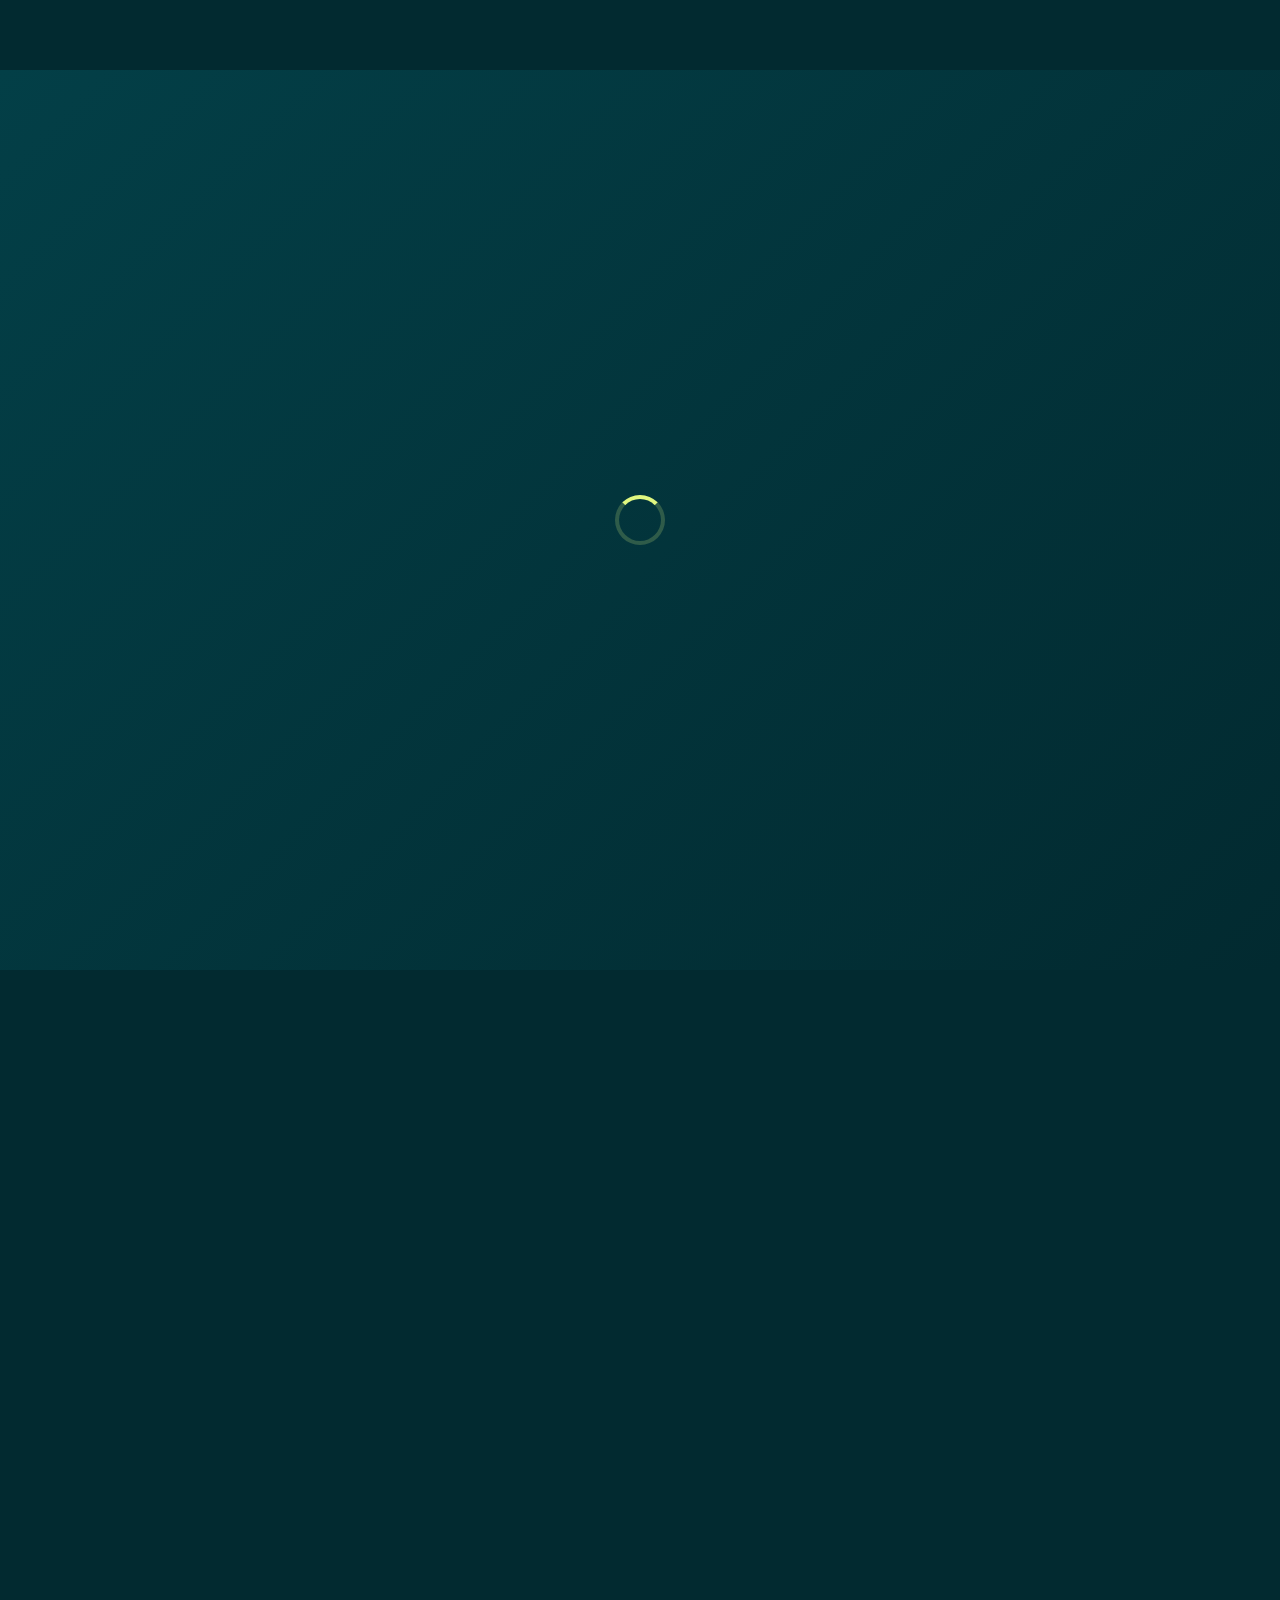
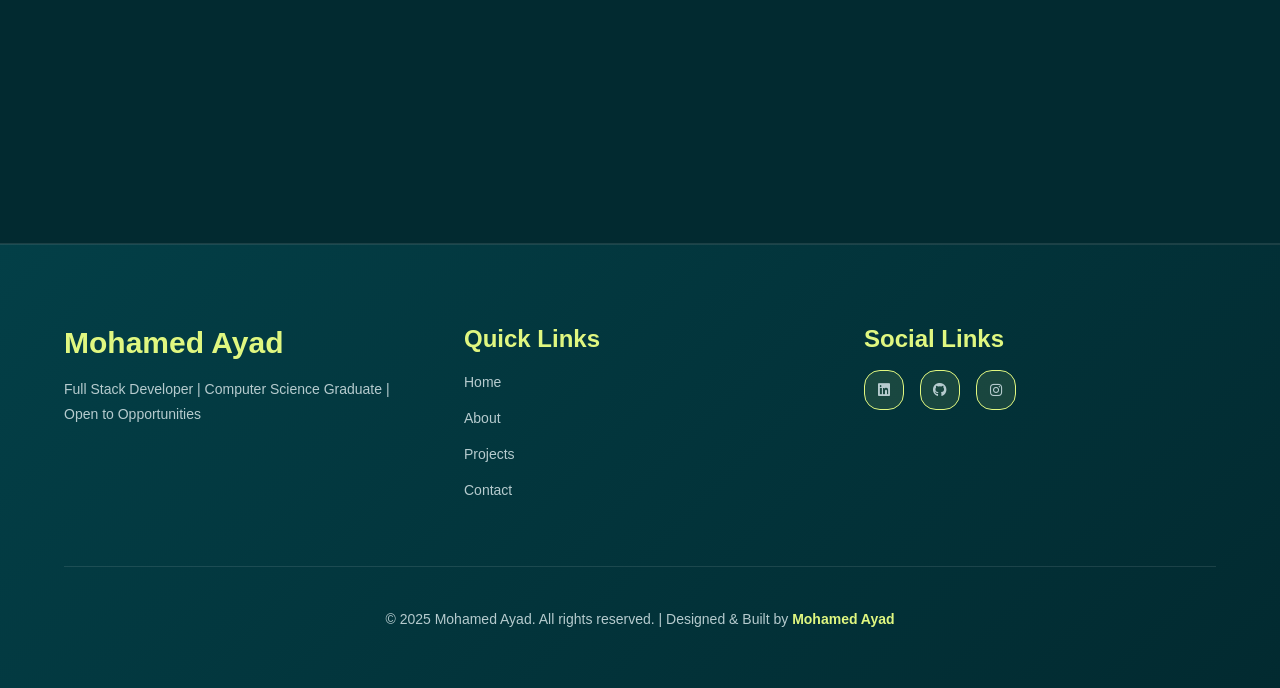
==== index.html @ 396e7dea "Complete Professional Portfolio Upgrade - Full Refactor with Modern Design, Enhanced UX, and Recruit" ====
<!DOCTYPE html>
<html lang="en">
<head>
  <!-- Meta Tags -->
  <meta charset="UTF-8" />
  <meta name="viewport" content="width=device-width, initial-scale=1.0" />
  <meta name="description" content="Mohamed Ayad - Full Stack Developer | ASP.NET Core, React, Flask, Java. Specializing in enterprise software development and modern web technologies. Open to internships and junior developer roles." />
  <meta name="keywords" content="Full Stack Developer, ASP.NET, React, Backend Developer, Software Engineer, Egypt" />
  <meta name="author" content="Mohamed Ayad" />
  <meta name="robots" content="index, follow" />
  <meta name="theme-color" content="#033f47" />

  <!-- Open Graph Meta Tags -->
  <meta property="og:title" content="Mohamed Ayad - Full Stack Developer Portfolio" />
  <meta property="og:description" content="Computer Science graduate specializing in ASP.NET Core, React, and modern web development. Explore my projects and experience." />
  <meta property="og:type" content="website" />
  <meta property="og:url" content="https://mohamedayad-portfolio.com" />
  <meta property="og:image" content="./assets/images/profile.jpg" />

  <!-- Twitter Card -->
  <meta name="twitter:card" content="summary_large_image" />
  <meta name="twitter:title" content="Mohamed Ayad - Full Stack Developer" />
  <meta name="twitter:description" content="Modern full-stack developer specializing in ASP.NET Core and React." />

  <!-- Favicon -->
  <link rel="icon" type="image/x-icon" href="./assets/images/favicon.ico" />
  <link rel="apple-touch-icon" href="./assets/images/apple-touch-icon.png" />

  <!-- Title -->
  <title>Mohamed Ayad - Full Stack Developer | ASP.NET Core | React | Backend</title>

  <!-- Stylesheets -->
  <link rel="stylesheet" href="./css/variables.css" />
  <link rel="stylesheet" href="./css/style.css" />
  <link rel="stylesheet" href="./css/animations.css" />
  <link rel="stylesheet" href="./css/responsive.css" />

  <!-- Icons -->
  <link rel="stylesheet" href="https://cdnjs.cloudflare.com/ajax/libs/font-awesome/6.4.0/css/all.min.css" />
</head>
<body>
  <!-- Loading Animation -->
  <div id="loader" class="loader" aria-hidden="true">
    <div class="loader-spinner"></div>
  </div>

  <!-- Scroll Progress Bar -->
  <div class="scroll-progress" id="scrollProgress" aria-hidden="true"></div>

  <!-- Navigation -->
  <nav class="navbar" role="navigation" aria-label="Main navigation">
    <div class="navbar-container">
      <!-- Logo/Brand -->
      <div class="navbar-brand">
        <a href="#home" class="brand-link" aria-label="Mohamed Ayad - Home">
          <span class="brand-text">MA</span>
        </a>
      </div>

      <!-- Menu Toggle Button -->
      <button class="menu-toggle" id="menuToggle" aria-label="Toggle navigation menu" aria-expanded="false">
        <span></span>
        <span></span>
        <span></span>
      </button>

      <!-- Navigation Links -->
      <ul class="nav-links" id="navLinks" role="menu">
        <li><a href="#home" class="nav-link" data-section="home">Home</a></li>
        <li><a href="#about" class="nav-link" data-section="about">About</a></li>
        <li><a href="#skills" class="nav-link" data-section="skills">Skills</a></li>
        <li><a href="#experience" class="nav-link" data-section="experience">Experience</a></li>
        <li><a href="#projects" class="nav-link" data-section="projects">Projects</a></li>
        <li><a href="#certifications" class="nav-link" data-section="certifications">Certifications</a></li>
        <li><a href="#contact" class="nav-link" data-section="contact">Contact</a></li>
        <li><button class="theme-toggle" id="themeToggle" aria-label="Toggle dark/light mode" title="Toggle Dark Mode"><i class="fas fa-moon"></i></button></li>
      </ul>
    </div>
  </nav>

  <!-- Main Content -->
  <main id="main-content" role="main">
    <!-- Hero Section -->
    <section id="home" class="section hero-section" aria-label="Hero section">
      <div class="container">
        <div class="hero-content">
          <div class="hero-text">
            <div class="hero-greeting" data-aos="fade-up" data-aos-duration="600">
              <p class="subtitle">Welcome to my portfolio</p>
            </div>
            <h1 class="hero-title" data-aos="fade-up" data-aos-delay="100" data-aos-duration="600">
              Hi, I'm <span class="highlight">Mohamed Ayad</span>
            </h1>
            <h2 class="hero-subtitle" data-aos="fade-up" data-aos-delay="200" data-aos-duration="600">
              Full Stack Developer & Backend Specialist
            </h2>
            <p class="hero-description" data-aos="fade-up" data-aos-delay="300" data-aos-duration="600">
              Computer Science graduate from Future University with expertise in ASP.NET Core, React, and modern web technologies. 
              Passionate about building scalable applications and solving complex problems.
            </p>
            <div class="hero-cta" data-aos="fade-up" data-aos-delay="400" data-aos-duration="600">
              <a href="#contact" class="btn btn-primary">Get In Touch</a>
              <a href="./documents/Mohamed_Ayad_Resume.pdf" class="btn btn-secondary" download>
                <i class="fas fa-download"></i> Download CV
              </a>
            </div>
            <div class="hero-stats" data-aos="fade-up" data-aos-delay="500" data-aos-duration="600">
              <div class="stat">
                <span class="stat-number" data-target="5">5+</span>
                <p class="stat-label">Projects Completed</p>
              </div>
              <div class="stat">
                <span class="stat-number" data-target="2">2+</span>
                <p class="stat-label">Internships</p>
              </div>
              <div class="stat">
                <span class="stat-number" data-target="10">10+</span>
                <p class="stat-label">Technologies</p>
              </div>
            </div>
          </div>
          <div class="hero-image" data-aos="fade-left" data-aos-delay="300" data-aos-duration="800">
            <img src="./assets/images/profile.jpg" alt="Mohamed Ayad Profile Photo" class="profile-image" loading="lazy" />
          </div>
        </div>
      </div>
    </section>

    <!-- About Section -->
    <section id="about" class="section about-section" aria-label="About me section">
      <div class="container">
        <h2 class="section-title" data-aos="fade-up">About Me</h2>
        <p class="section-subtitle" data-aos="fade-up" data-aos-delay="100">Get to know me better</p>
        
        <div class="about-grid" data-aos="fade-up" data-aos-delay="200">
          <div class="about-card about-intro">
            <h3>Professional Background</h3>
            <p>
              I'm a Computer Science graduate from Future University in Egypt (Expected 2026) with a strong foundation in 
              software development. Currently advancing my skills in full-stack development with expertise in ASP.NET Core, 
              Flask, and modern frontend frameworks.
            </p>
            <p>
              My journey in software engineering has equipped me with practical experience in building enterprise-level 
              applications, containerized systems, and collaborative development environments. I'm actively seeking internship 
              and junior developer opportunities to contribute to innovative projects.
            </p>
          </div>
          
          <div class="about-card about-highlights">
            <h3>Key Highlights</h3>
            <ul class="highlights-list">
              <li><i class="fas fa-check-circle"></i> CGPA: 3.3/4.0 (Very Good)</li>
              <li><i class="fas fa-check-circle"></i> Full Stack Development Experience</li>
              <li><i class="fas fa-check-circle"></i> Internship at Carine Wear (Full Stack)</li>
              <li><i class="fas fa-check-circle"></i> Machine Learning & Data Processing</li>
              <li><i class="fas fa-check-circle"></i> Cloud & DevOps (Docker, GitHub, Linux)</li>
              <li><i class="fas fa-check-circle"></i> Problem-Solving & Collaboration</li>
            </ul>
          </div>
        </div>
      </div>
    </section>

    <!-- Skills Section -->
    <section id="skills" class="section skills-section" aria-label="Technical skills section">
      <div class="container">
        <h2 class="section-title" data-aos="fade-up">Technical Skills</h2>
        <p class="section-subtitle" data-aos="fade-up" data-aos-delay="100">Technologies I work with</p>
        
        <div class="skills-grid" data-aos="fade-up" data-aos-delay="200">
          <!-- Backend -->
          <div class="skill-category">
            <div class="skill-header">
              <i class="fas fa-server"></i>
              <h3>Backend Development</h3>
            </div>
            <div class="skill-tags">
              <span class="skill-tag">ASP.NET Core</span>
              <span class="skill-tag">Flask</span>
              <span class="skill-tag">REST APIs</span>
              <span class="skill-tag">Python</span>
              <span class="skill-tag">Java</span>
              <span class="skill-tag">C++</span>
            </div>
          </div>

          <!-- Frontend -->
          <div class="skill-category">
            <div class="skill-header">
              <i class="fas fa-laptop-code"></i>
              <h3>Frontend Development</h3>
            </div>
            <div class="skill-tags">
              <span class="skill-tag">React</span>
              <span class="skill-tag">HTML5</span>
              <span class="skill-tag">CSS3</span>
              <span class="skill-tag">JavaScript</span>
              <span class="skill-tag">Bootstrap</span>
              <span class="skill-tag">Responsive Design</span>
            </div>
          </div>

          <!-- Databases & APIs -->
          <div class="skill-category">
            <div class="skill-header">
              <i class="fas fa-database"></i>
              <h3>Databases & APIs</h3>
            </div>
            <div class="skill-tags">
              <span class="skill-tag">SQL Server</span>
              <span class="skill-tag">MySQL</span>
              <span class="skill-tag">MongoDB</span>
              <span class="skill-tag">Entity Framework</span>
              <span class="skill-tag">SQLAlchemy</span>
            </div>
          </div>

          <!-- Tools & DevOps -->
          <div class="skill-category">
            <div class="skill-header">
              <i class="fas fa-tools"></i>
              <h3>Tools & DevOps</h3>
            </div>
            <div class="skill-tags">
              <span class="skill-tag">Git/GitHub</span>
              <span class="skill-tag">Docker</span>
              <span class="skill-tag">Linux</span>
              <span class="skill-tag">Visual Studio</span>
              <span class="skill-tag">VS Code</span>
              <span class="skill-tag">Postman</span>
            </div>
          </div>

          <!-- Languages -->
          <div class="skill-category">
            <div class="skill-header">
              <i class="fas fa-language"></i>
              <h3>Languages</h3>
            </div>
            <div class="skill-tags">
              <span class="skill-tag">Arabic (Native)</span>
              <span class="skill-tag">English (Professional)</span>
              <span class="skill-tag">German (Beginner)</span>
            </div>
          </div>

          <!-- Soft Skills -->
          <div class="skill-category">
            <div class="skill-header">
              <i class="fas fa-handshake"></i>
              <h3>Soft Skills</h3>
            </div>
            <div class="skill-tags">
              <span class="skill-tag">Communication</span>
              <span class="skill-tag">Teamwork</span>
              <span class="skill-tag">Problem-Solving</span>
              <span class="skill-tag">Critical Thinking</span>
              <span class="skill-tag">Project Management</span>
              <span class="skill-tag">Self-Learning</span>
            </div>
          </div>
        </div>
      </div>
    </section>

    <!-- Experience Section -->
    <section id="experience" class="section experience-section" aria-label="Work experience section">
      <div class="container">
        <h2 class="section-title" data-aos="fade-up">Experience</h2>
        <p class="section-subtitle" data-aos="fade-up" data-aos-delay="100">My professional journey</p>
        
        <div class="experience-timeline" data-aos="fade-up" data-aos-delay="200">
          <!-- Full Stack Developer Intern -->
          <div class="experience-item">
            <div class="experience-date">Sep 2025 - Dec 2025</div>
            <div class="experience-content">
              <h3>Full Stack Developer Intern</h3>
              <p class="experience-company">Carine Wear — Egypt</p>
              <ul class="experience-list">
                <li>Developed 3+ web application modules using Flask, HTML, CSS, JavaScript, and Bootstrap with consistent UI/UX</li>
                <li>Containerized the full application using Docker, eliminating environment inconsistencies across the development team</li>
                <li>Integrated backend REST APIs into frontend with efficient data handling and improved user rendering</li>
                <li>Collaborated with team members under deadline pressure, demonstrating strong communication and time management skills</li>
              </ul>
            </div>
          </div>

          <!-- Machine Learning Intern -->
          <div class="experience-item">
            <div class="experience-date">Jul 2025 - Aug 2025</div>
            <div class="experience-content">
              <h3>Machine Learning Intern</h3>
              <p class="experience-company">AMIT Learning — Egypt</p>
              <ul class="experience-list">
                <li>Applied supervised and unsupervised ML algorithms (classification, clustering) using Python and scikit-learn on real datasets</li>
                <li>Performed end-to-end data preprocessing and feature engineering, improving model accuracy through iterative refinement</li>
                <li>Documented findings and presented results to instructors, strengthening technical communication and reporting skills</li>
              </ul>
            </div>
          </div>
        </div>
      </div>
    </section>

    <!-- Projects Section -->
    <section id="projects" class="section projects-section" aria-label="Featured projects section">
      <div class="container">
        <h2 class="section-title" data-aos="fade-up">Featured Projects</h2>
        <p class="section-subtitle" data-aos="fade-up" data-aos-delay="100">Showcasing my best work</p>
        
        <div class="projects-grid" data-aos="fade-up" data-aos-delay="200">
          <!-- Company Management System -->
          <div class="project-card">
            <div class="project-header">
              <i class="fas fa-building"></i>
            </div>
            <h3>Company Management System</h3>
            <p class="project-description">
              Built a full-stack enterprise system managing 100+ employees across multiple departments and projects with role-based access control.
            </p>
            <div class="project-features">
              <span class="feature">Employee Management</span>
              <span class="feature">Project Tracking</span>
              <span class="feature">Role-Based Access</span>
              <span class="feature">Database Design</span>
            </div>
            <div class="project-tech">
              <span class="tech-badge">ASP.NET Core MVC</span>
              <span class="tech-badge">SQL Server</span>
              <span class="tech-badge">Entity Framework</span>
              <span class="tech-badge">Bootstrap</span>
            </div>
            <div class="project-footer">
              <a href="#" class="project-link" title="View source code"><i class="fab fa-github"></i> Code</a>
              <a href="#" class="project-link" title="View live demo"><i class="fas fa-external-link-alt"></i> Demo</a>
            </div>
          </div>

          <!-- OS Algorithms Simulator -->
          <div class="project-card">
            <div class="project-header">
              <i class="fas fa-microchip"></i>
            </div>
            <h3>OS Algorithms Simulator</h3>
            <p class="project-description">
              Simulated complex OS algorithms (scheduling, memory allocation, page replacement, disk management) with real-time visual output.
            </p>
            <div class="project-features">
              <span class="feature">Real-Time Visualization</span>
              <span class="feature">Algorithm Implementation</span>
              <span class="feature">Performance Metrics</span>
              <span class="feature">Interactive UI</span>
            </div>
            <div class="project-tech">
              <span class="tech-badge">C++</span>
              <span class="tech-badge">Java</span>
              <span class="tech-badge">Data Structures</span>
              <span class="tech-badge">Algorithms</span>
            </div>
            <div class="project-footer">
              <a href="#" class="project-link" title="View source code"><i class="fab fa-github"></i> Code</a>
              <a href="#" class="project-link" title="View project details"><i class="fas fa-info-circle"></i> Details</a>
            </div>
          </div>

          <!-- Browser Game -->
          <div class="project-card">
            <div class="project-header">
              <i class="fas fa-gamepad"></i>
            </div>
            <h3>Canvas Browser Game</h3>
            <p class="project-description">
              Developed an interactive browser game with keyboard, mouse, and touch support — zero external frameworks used.
            </p>
            <div class="project-features">
              <span class="feature">HTML5 Canvas</span>
              <span class="feature">Input Handling</span>
              <span class="feature">Physics Engine</span>
              <span class="feature">Touch Support</span>
            </div>
            <div class="project-tech">
              <span class="tech-badge">HTML5</span>
              <span class="tech-badge">CSS3</span>
              <span class="tech-badge">JavaScript</span>
            </div>
            <div class="project-footer">
              <a href="#" class="project-link" title="View source code"><i class="fab fa-github"></i> Code</a>
              <a href="#" class="project-link" title="Play the game"><i class="fas fa-play"></i> Play</a>
            </div>
          </div>

          <!-- Inventory & Queue Simulation -->
          <div class="project-card">
            <div class="project-header">
              <i class="fas fa-boxes"></i>
            </div>
            <h3>Inventory & Queue Simulation</h3>
            <p class="project-description">
              Built an interactive GUI for queue and inventory management, handling 5+ concurrent simulation states with real-time adjustments.
            </p>
            <div class="project-features">
              <span class="feature">Queue Simulation</span>
              <span class="feature">Inventory Tracking</span>
              <span class="feature">Real-Time Updates</span>
              <span class="feature">Parameter Adjustment</span>
            </div>
            <div class="project-tech">
              <span class="tech-badge">Java</span>
              <span class="tech-badge">GUI</span>
              <span class="tech-badge">Data Structures</span>
            </div>
            <div class="project-footer">
              <a href="#" class="project-link" title="View source code"><i class="fab fa-github"></i> Code</a>
              <a href="#" class="project-link" title="View documentation"><i class="fas fa-file"></i> Docs</a>
            </div>
          </div>
        </div>
      </div>
    </section>

    <!-- Certifications Section -->
    <section id="certifications" class="section certifications-section" aria-label="Certifications and training section">
      <div class="container">
        <h2 class="section-title" data-aos="fade-up">Certifications & Training</h2>
        <p class="section-subtitle" data-aos="fade-up" data-aos-delay="100">Professional development</p>
        
        <div class="certifications-grid" data-aos="fade-up" data-aos-delay="200">
          <div class="cert-card">
            <div class="cert-icon"><i class="fas fa-certificate"></i></div>
            <h3>ASP.NET MVC</h3>
            <p class="cert-issuer">Route Academy</p>
            <p class="cert-description">Comprehensive training in ASP.NET MVC architecture and best practices.</p>
          </div>
          
          <div class="cert-card">
            <div class="cert-icon"><i class="fas fa-certificate"></i></div>
            <h3>Machine Learning Internship</h3>
            <p class="cert-issuer">AMIT Learning</p>
            <p class="cert-description">Hands-on training in ML algorithms, data preprocessing, and model evaluation.</p>
          </div>
          
          <div class="cert-card">
            <div class="cert-icon"><i class="fas fa-certificate"></i></div>
            <h3>Full Stack Internship</h3>
            <p class="cert-issuer">Carine Wear</p>
            <p class="cert-description">Professional experience in full-stack web development and Docker containerization.</p>
          </div>
          
          <div class="cert-card">
            <div class="cert-icon"><i class="fas fa-certificate"></i></div>
            <h3>Freelance & Professional Programs</h3>
            <p class="cert-issuer">Udacity & Coursera</p>
            <p class="cert-description">Specialized training in client communication, time management, and professional development.</p>
          </div>
        </div>

        <!-- Activities & Achievements -->
        <div class="activities-section" data-aos="fade-up" data-aos-delay="300">
          <h3 class="section-subtitle">University Activities & Achievements</h3>
          <div class="activities-list">
            <div class="activity-item">
              <i class="fas fa-trophy"></i>
              <div>
                <h4>FCPC 2026 Contestant</h4>
                <p>Participant in the Egypt Collegiate Programming Contest, competing in algorithmic problem-solving.</p>
              </div>
            </div>
            <div class="activity-item">
              <i class="fas fa-award"></i>
              <div>
                <h4>Future Vision Club</h4>
                <p>Active member contributing to innovation competitions and entrepreneurship initiatives at FUE.</p>
              </div>
            </div>
            <div class="activity-item">
              <i class="fas fa-microphone"></i>
              <div>
                <h4>Media Skills Training Audition</h4>
                <p>Selected for media and communication skills development program, strengthening public speaking abilities.</p>
              </div>
            </div>
          </div>
        </div>
      </div>
    </section>

    <!-- Contact Section -->
    <section id="contact" class="section contact-section" aria-label="Contact me section">
      <div class="container">
        <h2 class="section-title" data-aos="fade-up">Get In Touch</h2>
        <p class="section-subtitle" data-aos="fade-up" data-aos-delay="100">Let's discuss your next project</p>
        
        <div class="contact-content" data-aos="fade-up" data-aos-delay="200">
          <!-- Contact Info -->
          <div class="contact-info">
            <div class="info-card">
              <div class="info-icon"><i class="fas fa-envelope"></i></div>
              <h3>Email</h3>
              <a href="mailto:mohamedayad2020@gmail.com">mohamedayad2020@gmail.com</a>
            </div>
            
            <div class="info-card">
              <div class="info-icon"><i class="fas fa-phone"></i></div>
              <h3>Phone</h3>
              <a href="tel:+201225226901">+20 122 5226 901</a>
            </div>
            
            <div class="info-card">
              <div class="info-icon"><i class="fas fa-map-marker-alt"></i></div>
              <h3>Location</h3>
              <p>Egypt | Open to Remote & On-Site</p>
            </div>
            
            <div class="info-card">
              <div class="info-icon"><i class="fas fa-linkedin"></i></div>
              <h3>LinkedIn</h3>
              <a href="https://www.linkedin.com/in/mohamed-ayad-72098a279" target="_blank" rel="noopener noreferrer">Connect with me</a>
            </div>
          </div>

          <!-- Contact Form -->
          <form class="contact-form" id="contactForm" novalidate>
            <div class="form-group">
              <label for="name">Full Name *</label>
              <input type="text" id="name" name="name" required placeholder="Your name" />
              <span class="error-message" id="nameError"></span>
            </div>
            
            <div class="form-group">
              <label for="email">Email Address *</label>
              <input type="email" id="email" name="email" required placeholder="your@email.com" />
              <span class="error-message" id="emailError"></span>
            </div>
            
            <div class="form-group">
              <label for="subject">Subject *</label>
              <input type="text" id="subject" name="subject" required placeholder="What is this about?" />
              <span class="error-message" id="subjectError"></span>
            </div>
            
            <div class="form-group">
              <label for="message">Message *</label>
              <textarea id="message" name="message" rows="5" required placeholder="Tell me more about your project or inquiry..."></textarea>
              <span class="error-message" id="messageError"></span>
            </div>
            
            <button type="submit" class="btn btn-primary">Send Message</button>
            <p class="form-note">* Required fields</p>
          </form>
        </div>
      </div>
    </section>
  </main>

  <!-- Footer -->
  <footer class="footer" role="contentinfo">
    <div class="container">
      <div class="footer-content">
        <div class="footer-section">
          <h3>Mohamed Ayad</h3>
          <p>Full Stack Developer | Computer Science Graduate | Open to Opportunities</p>
        </div>
        
        <div class="footer-section">
          <h4>Quick Links</h4>
          <ul>
            <li><a href="#home">Home</a></li>
            <li><a href="#about">About</a></li>
            <li><a href="#projects">Projects</a></li>
            <li><a href="#contact">Contact</a></li>
          </ul>
        </div>
        
        <div class="footer-section">
          <h4>Social Links</h4>
          <div class="social-links">
            <a href="https://www.linkedin.com/in/mohamed-ayad-72098a279" target="_blank" rel="noopener noreferrer" aria-label="LinkedIn">
              <i class="fab fa-linkedin"></i>
            </a>
            <a href="https://github.com/mohamedmahmoud55" target="_blank" rel="noopener noreferrer" aria-label="GitHub">
              <i class="fab fa-github"></i>
            </a>
            <a href="https://www.instagram.com/mohamed_m_ayad14" target="_blank" rel="noopener noreferrer" aria-label="Instagram">
              <i class="fab fa-instagram"></i>
            </a>
          </div>
        </div>
      </div>
      
      <div class="footer-bottom">
        <p>&copy; 2025 Mohamed Ayad. All rights reserved. | Designed & Built by <span class="highlight">Mohamed Ayad</span></p>
      </div>
    </div>
  </footer>

  <!-- Scripts -->
  <script src="https://cdnjs.cloudflare.com/ajax/libs/aos/2.3.4/aos.js"></script>
  <script src="./js/main.js"></script>
  <script src="./js/animations.js"></script>
  <script src="./js/form-handler.js"></script>
</body>
</html>
---- css/variables.css ----
/* ============================================
   CSS Variables - Theme Configuration
   ============================================ */

:root {
  /* === COLOR PALETTE === */
  /* Primary Colors */
  --color-primary: #033f47;
  --color-primary-dark: #022a30;
  --color-primary-light: #0a5a66;
  
  /* Brand Color */
  --color-brand: #e0f780;
  --color-brand-hover: #deff58;
  --color-brand-dark: #c7d956;
  
  /* Neutral Colors */
  --color-text-primary: #eef3db;
  --color-text-secondary: #b6cbce;
  --color-text-muted: #7a8b8e;
  --color-bg-light: #0f4a52;
  --color-bg-lighter: #1a5d66;
  
  /* Status Colors */
  --color-success: #10b981;
  --color-warning: #f59e0b;
  --color-danger: #ef4444;
  --color-info: #3b82f6;
  
  /* Backgrounds */
  --color-bg: #022a30;
  --color-bg-card: #033f47;
  --color-bg-hover: #0a5a66;
  --color-border: rgba(255, 255, 255, 0.1);
  
  /* === TYPOGRAPHY === */
  --font-primary: 'Bai Jamjuree', 'Segoe UI', sans-serif;
  --font-code: 'Courier New', monospace;
  
  /* Font Sizes */
  --fs-xs: 0.75rem;
  --fs-sm: 0.875rem;
  --fs-base: 1rem;
  --fs-lg: 1.125rem;
  --fs-xl: 1.25rem;
  --fs-2xl: 1.5rem;
  --fs-3xl: 1.875rem;
  --fs-4xl: 2.25rem;
  --fs-5xl: 3rem;
  --fs-6xl: 3.75rem;
  
  /* Font Weights */
  --fw-regular: 400;
  --fw-medium: 500;
  --fw-semibold: 600;
  --fw-bold: 700;
  
  /* Line Heights */
  --lh-tight: 1.2;
  --lh-normal: 1.5;
  --lh-relaxed: 1.75;
  --lh-loose: 2;
  
  /* === SPACING === */
  --spacing-2xs: 0.25rem;
  --spacing-xs: 0.5rem;
  --spacing-sm: 0.75rem;
  --spacing-base: 1rem;
  --spacing-lg: 1.5rem;
  --spacing-xl: 2rem;
  --spacing-2xl: 2.5rem;
  --spacing-3xl: 3rem;
  --spacing-4xl: 4rem;
  --spacing-5xl: 5rem;
  --spacing-6xl: 6rem;
  
  /* === BORDER RADIUS === */
  --radius-sm: 0.25rem;
  --radius-base: 0.5rem;
  --radius-md: 0.75rem;
  --radius-lg: 1rem;
  --radius-xl: 1.5rem;
  --radius-2xl: 2rem;
  --radius-full: 9999px;
  
  /* === SHADOWS === */
  --shadow-sm: 0 1px 2px rgba(0, 0, 0, 0.05);
  --shadow-base: 0 1px 3px rgba(0, 0, 0, 0.1), 0 1px 2px rgba(0, 0, 0, 0.06);
  --shadow-md: 0 4px 6px rgba(0, 0, 0, 0.1), 0 2px 4px rgba(0, 0, 0, 0.06);
  --shadow-lg: 0 10px 15px rgba(0, 0, 0, 0.1), 0 4px 6px rgba(0, 0, 0, 0.05);
  --shadow-xl: 0 20px 25px rgba(0, 0, 0, 0.1), 0 10px 10px rgba(0, 0, 0, 0.04);
  --shadow-2xl: 0 25px 50px rgba(0, 0, 0, 0.25);
  
  /* === TRANSITIONS === */
  --transition-fast: 150ms ease-in-out;
  --transition-normal: 300ms ease-in-out;
  --transition-slow: 500ms ease-in-out;
  
  /* === Z-INDEX === */
  --z-dropdown: 1000;
  --z-sticky: 1020;
  --z-fixed: 1030;
  --z-modal-backdrop: 1040;
  --z-modal: 1050;
  --z-popover: 1060;
  --z-tooltip: 1070;
  
  /* === CONTAINER === */
  --container-max-width: 1200px;
  --container-padding: 1.5rem;
  --sidebar-width: 60px;
  
  /* === GRADIENT === */
  --gradient-primary: linear-gradient(135deg, #033f47 0%, #022a30 100%);
  --gradient-brand: linear-gradient(135deg, #e0f780 0%, #deff58 100%);
}

/* === DARK THEME (Default) === */
body {
  color-scheme: dark;
}

/* === LIGHT THEME === */
body[data-theme="light"] {
  --color-primary: #f8f9fa;
  --color-primary-dark: #ffffff;
  --color-primary-light: #e9ecef;
  
  --color-text-primary: #1a1a1a;
  --color-text-secondary: #4a4a4a;
  --color-text-muted: #999999;
  --color-bg: #ffffff;
  --color-bg-card: #f8f9fa;
  --color-bg-light: #e9ecef;
  --color-bg-lighter: #dee2e6;
  --color-border: rgba(0, 0, 0, 0.1);
  
  color-scheme: light;
}
---- css/style.css ----
/* ============================================
   Main Stylesheet
   ============================================ */

* {
  margin: 0;
  padding: 0;
  box-sizing: border-box;
}

html {
  scroll-behavior: smooth;
}

body {
  font-family: var(--font-primary);
  background-color: var(--color-bg);
  color: var(--color-text-primary);
  font-size: var(--fs-base);
  line-height: var(--lh-normal);
  overflow-x: hidden;
}

/* === TYPOGRAPHY === */

h1, h2, h3, h4, h5, h6 {
  font-weight: var(--fw-bold);
  line-height: var(--lh-tight);
  margin-bottom: var(--spacing-base);
}

h1 { font-size: var(--fs-5xl); }
h2 { font-size: var(--fs-4xl); }
h3 { font-size: var(--fs-3xl); }
h4 { font-size: var(--fs-2xl); }
h5 { font-size: var(--fs-xl); }
h6 { font-size: var(--fs-lg); }

p {
  margin-bottom: var(--spacing-base);
  color: var(--color-text-secondary);
  line-height: var(--lh-relaxed);
}

a {
  color: var(--color-brand);
  text-decoration: none;
  transition: color var(--transition-fast);
}

a:hover {
  color: var(--color-brand-hover);
}

ul, ol {
  margin-left: var(--spacing-lg);
  margin-bottom: var(--spacing-base);
}

li {
  margin-bottom: var(--spacing-sm);
}

img {
  max-width: 100%;
  height: auto;
  display: block;
}

code {
  font-family: var(--font-code);
  background-color: var(--color-bg-light);
  padding: var(--spacing-xs) var(--spacing-sm);
  border-radius: var(--radius-base);
  font-size: var(--fs-sm);
}

/* === UTILITY CLASSES === */

.highlight {
  color: var(--color-brand);
  font-weight: var(--fw-bold);
}

.container {
  max-width: var(--container-max-width);
  margin: 0 auto;
  padding: 0 var(--container-padding);
}

/* === LOADING ANIMATION === */

.loader {
  position: fixed;
  top: 0;
  left: 0;
  width: 100%;
  height: 100%;
  background: linear-gradient(135deg, var(--color-primary) 0%, var(--color-primary-dark) 100%);
  display: flex;
  align-items: center;
  justify-content: center;
  z-index: 9999;
  opacity: 1;
  visibility: visible;
  transition: opacity 0.5s ease, visibility 0.5s ease;
}

.loader.hidden {
  opacity: 0;
  visibility: hidden;
}

.loader-spinner {
  width: 50px;
  height: 50px;
  border: 4px solid rgba(224, 247, 128, 0.2);
  border-top-color: var(--color-brand);
  border-radius: 50%;
  animation: spin 1s linear infinite;
}

@keyframes spin {
  to { transform: rotate(360deg); }
}

/* === SCROLL PROGRESS BAR === */

.scroll-progress {
  position: fixed;
  top: 0;
  left: 0;
  height: 3px;
  background: linear-gradient(90deg, var(--color-brand), var(--color-brand-hover));
  width: 0%;
  z-index: 999;
  transition: width 0.1s ease;
}

/* === NAVBAR === */

.navbar {
  position: fixed;
  top: 0;
  left: 0;
  right: 0;
  background-color: rgba(2, 42, 48, 0.95);
  backdrop-filter: blur(10px);
  padding: var(--spacing-base) 0;
  z-index: 500;
  border-bottom: 1px solid var(--color-border);
}

.navbar-container {
  max-width: var(--container-max-width);
  margin: 0 auto;
  padding: 0 var(--container-padding);
  display: flex;
  justify-content: space-between;
  align-items: center;
}

.navbar-brand {
  flex-shrink: 0;
}

.brand-link {
  display: flex;
  align-items: center;
  justify-content: center;
  width: 45px;
  height: 45px;
  background: linear-gradient(135deg, var(--color-brand), var(--color-brand-hover));
  color: var(--color-primary);
  border-radius: var(--radius-lg);
  font-weight: var(--fw-bold);
  font-size: var(--fs-lg);
  transition: transform var(--transition-fast), box-shadow var(--transition-fast);
}

.brand-link:hover {
  transform: translateY(-2px);
  box-shadow: 0 10px 20px rgba(224, 247, 128, 0.3);
}

.nav-links {
  display: flex;
  list-style: none;
  gap: var(--spacing-lg);
  align-items: center;
}

.nav-link {
  font-weight: var(--fw-semibold);
  font-size: var(--fs-sm);
  text-transform: capitalize;
  color: var(--color-text-primary);
  padding: var(--spacing-sm) 0;
  border-bottom: 2px solid transparent;
  transition: border-color var(--transition-normal), color var(--transition-normal);
}

.nav-link:hover,
.nav-link.active {
  color: var(--color-brand);
  border-bottom-color: var(--color-brand);
}

.menu-toggle {
  display: none;
  flex-direction: column;
  background: none;
  border: none;
  cursor: pointer;
  gap: 5px;
  z-index: 501;
}

.menu-toggle span {
  width: 25px;
  height: 2px;
  background-color: var(--color-brand);
  border-radius: var(--radius-sm);
  transition: all var(--transition-normal);
}

.theme-toggle {
  background: none;
  border: none;
  cursor: pointer;
  color: var(--color-brand);
  font-size: var(--fs-lg);
  transition: transform var(--transition-normal), color var(--transition-normal);
  padding: var(--spacing-xs);
}

.theme-toggle:hover {
  transform: rotate(20deg);
  color: var(--color-brand-hover);
}

/* === MAIN CONTENT === */

main {
  margin-top: 70px;
}

.section {
  padding: var(--spacing-6xl) var(--spacing-base);
  border-bottom: 1px solid var(--color-border);
}

.section-title {
  font-size: var(--fs-4xl);
  margin-bottom: var(--spacing-lg);
  text-align: center;
}

.section-subtitle {
  font-size: var(--fs-lg);
  color: var(--color-text-secondary);
  text-align: center;
  margin-bottom: var(--spacing-3xl);
}

/* === HERO SECTION === */

.hero-section {
  min-height: calc(100vh - 70px);
  display: flex;
  align-items: center;
  padding-top: var(--spacing-3xl);
}

.hero-content {
  display: grid;
  grid-template-columns: 1fr 1fr;
  gap: var(--spacing-5xl);
  align-items: center;
}

.hero-text h1 {
  font-size: var(--fs-6xl);
  margin-bottom: var(--spacing-base);
  line-height: var(--lh-tight);
}

.hero-subtitle {
  font-size: var(--fs-2xl);
  color: var(--color-brand);
  margin-bottom: var(--spacing-xl);
  font-weight: var(--fw-semibold);
}

.hero-description {
  font-size: var(--fs-lg);
  margin-bottom: var(--spacing-2xl);
  color: var(--color-text-secondary);
  line-height: var(--lh-relaxed);
}

.hero-cta {
  display: flex;
  gap: var(--spacing-lg);
  margin-bottom: var(--spacing-3xl);
}

.hero-stats {
  display: flex;
  gap: var(--spacing-4xl);
  padding-top: var(--spacing-2xl);
  border-top: 1px solid var(--color-border);
}

.stat {
  text-align: center;
}

.stat-number {
  display: block;
  font-size: var(--fs-4xl);
  font-weight: var(--fw-bold);
  color: var(--color-brand);
  margin-bottom: var(--spacing-xs);
}

.stat-label {
  font-size: var(--fs-sm);
  color: var(--color-text-muted);
}

.profile-image {
  border-radius: var(--radius-2xl);
  border: 3px solid var(--color-brand);
  box-shadow: 0 20px 60px rgba(224, 247, 128, 0.2);
  animation: float 3s ease-in-out infinite;
}

@keyframes float {
  0%, 100% { transform: translateY(0px); }
  50% { transform: translateY(-20px); }
}

/* === BUTTONS === */

.btn {
  display: inline-flex;
  align-items: center;
  gap: var(--spacing-sm);
  padding: var(--spacing-base) var(--spacing-2xl);
  border: 2px solid transparent;
  border-radius: var(--radius-lg);
  font-weight: var(--fw-semibold);
  cursor: pointer;
  transition: all var(--transition-normal);
  font-size: var(--fs-base);
  text-decoration: none;
}

.btn-primary {
  background: linear-gradient(135deg, var(--color-brand), var(--color-brand-hover));
  color: var(--color-primary);
}

.btn-primary:hover {
  transform: translateY(-2px);
  box-shadow: 0 10px 25px rgba(224, 247, 128, 0.4);
}

.btn-secondary {
  border-color: var(--color-brand);
  color: var(--color-brand);
  background-color: transparent;
}

.btn-secondary:hover {
  background-color: rgba(224, 247, 128, 0.1);
}

/* === ABOUT SECTION === */

.about-grid {
  display: grid;
  grid-template-columns: 1fr 1fr;
  gap: var(--spacing-4xl);
  margin-bottom: var(--spacing-4xl);
}

.about-card {
  background-color: var(--color-bg-card);
  padding: var(--spacing-3xl);
  border-radius: var(--radius-xl);
  border: 1px solid var(--color-border);
  transition: all var(--transition-normal);
}

.about-card:hover {
  border-color: var(--color-brand);
  box-shadow: 0 20px 40px rgba(224, 247, 128, 0.1);
}

.about-card h3 {
  font-size: var(--fs-2xl);
  margin-bottom: var(--spacing-xl);
  color: var(--color-brand);
}

.highlights-list {
  list-style: none;
  margin-left: 0;
}

.highlights-list li {
  display: flex;
  align-items: center;
  gap: var(--spacing-lg);
  margin-bottom: var(--spacing-lg);
  color: var(--color-text-secondary);
}

.highlights-list i {
  color: var(--color-brand);
  font-size: var(--fs-lg);
}

/* === SKILLS SECTION === */

.skills-grid {
  display: grid;
  grid-template-columns: repeat(auto-fit, minmax(300px, 1fr));
  gap: var(--spacing-3xl);
  margin-bottom: var(--spacing-3xl);
}

.skill-category {
  background-color: var(--color-bg-card);
  padding: var(--spacing-2xl);
  border-radius: var(--radius-lg);
  border: 1px solid var(--color-border);
  transition: all var(--transition-normal);
}

.skill-category:hover {
  border-color: var(--color-brand);
  transform: translateY(-5px);
}

.skill-header {
  display: flex;
  align-items: center;
  gap: var(--spacing-base);
  margin-bottom: var(--spacing-xl);
}

.skill-header i {
  color: var(--color-brand);
  font-size: var(--fs-2xl);
}

.skill-header h3 {
  margin-bottom: 0;
}

.skill-tags {
  display: flex;
  flex-wrap: wrap;
  gap: var(--spacing-base);
}

.skill-tag {
  display: inline-block;
  background-color: rgba(224, 247, 128, 0.1);
  color: var(--color-brand);
  padding: var(--spacing-sm) var(--spacing-base);
  border-radius: var(--radius-full);
  font-size: var(--fs-sm);
  font-weight: var(--fw-semibold);
  border: 1px solid var(--color-brand);
  transition: all var(--transition-normal);
}

.skill-tag:hover {
  background-color: rgba(224, 247, 128, 0.2);
  transform: scale(1.05);
}

/* === EXPERIENCE SECTION === */

.experience-timeline {
  position: relative;
  padding: var(--spacing-3xl) 0;
}

.experience-timeline::before {
  content: '';
  position: absolute;
  left: 0;
  top: 0;
  bottom: 0;
  width: 2px;
  background: linear-gradient(to bottom, var(--color-brand), transparent);
}

.experience-item {
  display: grid;
  grid-template-columns: 150px 1fr;
  gap: var(--spacing-2xl);
  margin-bottom: var(--spacing-4xl);
  padding-left: var(--spacing-2xl);
  position: relative;
}

.experience-item::before {
  content: '';
  position: absolute;
  left: -8px;
  top: 0;
  width: 16px;
  height: 16px;
  background-color: var(--color-brand);
  border-radius: 50%;
  border: 3px solid var(--color-primary-dark);
}

.experience-date {
  font-weight: var(--fw-semibold);
  color: var(--color-brand);
  font-size: var(--fs-sm);
}

.experience-content h3 {
  font-size: var(--fs-2xl);
  margin-bottom: var(--spacing-sm);
}

.experience-company {
  color: var(--color-text-muted);
  font-size: var(--fs-sm);
  margin-bottom: var(--spacing-lg);
}

.experience-list {
  list-style: none;
  margin-left: 0;
}

.experience-list li {
  margin-bottom: var(--spacing-base);
  color: var(--color-text-secondary);
  padding-left: var(--spacing-lg);
  position: relative;
}

.experience-list li::before {
  content: '▸';
  position: absolute;
  left: 0;
  color: var(--color-brand);
}

/* === PROJECTS SECTION === */

.projects-grid {
  display: grid;
  grid-template-columns: repeat(auto-fit, minmax(280px, 1fr));
  gap: var(--spacing-3xl);
}

.project-card {
  background-color: var(--color-bg-card);
  border: 1px solid var(--color-border);
  border-radius: var(--radius-lg);
  overflow: hidden;
  padding: var(--spacing-2xl);
  transition: all var(--transition-normal);
  display: flex;
  flex-direction: column;
}

.project-card:hover {
  border-color: var(--color-brand);
  transform: translateY(-10px);
  box-shadow: 0 20px 40px rgba(224, 247, 128, 0.15);
}

.project-header {
  height: 60px;
  width: 60px;
  background: linear-gradient(135deg, var(--color-brand), var(--color-brand-hover));
  border-radius: var(--radius-lg);
  display: flex;
  align-items: center;
  justify-content: center;
  margin-bottom: var(--spacing-lg);
  color: var(--color-primary);
  font-size: var(--fs-2xl);
}

.project-card h3 {
  font-size: var(--fs-xl);
  margin-bottom: var(--spacing-base);
}

.project-description {
  color: var(--color-text-secondary);
  margin-bottom: var(--spacing-lg);
  flex-grow: 1;
}

.project-features {
  display: flex;
  flex-wrap: wrap;
  gap: var(--spacing-sm);
  margin-bottom: var(--spacing-lg);
}

.feature {
  font-size: var(--fs-xs);
  background-color: rgba(224, 247, 128, 0.1);
  color: var(--color-brand);
  padding: var(--spacing-xs) var(--spacing-base);
  border-radius: var(--radius-full);
}

.project-tech {
  display: flex;
  flex-wrap: wrap;
  gap: var(--spacing-sm);
  margin-bottom: var(--spacing-lg);
  padding-bottom: var(--spacing-lg);
  border-bottom: 1px solid var(--color-border);
}

.tech-badge {
  font-size: var(--fs-xs);
  background-color: rgba(224, 247, 128, 0.05);
  color: var(--color-text-muted);
  padding: var(--spacing-xs) var(--spacing-base);
  border-radius: var(--radius-base);
  border: 1px solid rgba(224, 247, 128, 0.2);
}

.project-footer {
  display: flex;
  gap: var(--spacing-lg);
}

.project-link {
  flex: 1;
  display: flex;
  align-items: center;
  justify-content: center;
  gap: var(--spacing-sm);
  padding: var(--spacing-base);
  background-color: rgba(224, 247, 128, 0.1);
  border: 1px solid var(--color-brand);
  border-radius: var(--radius-base);
  color: var(--color-brand);
  font-weight: var(--fw-semibold);
  font-size: var(--fs-sm);
  transition: all var(--transition-normal);
}

.project-link:hover {
  background-color: rgba(224, 247, 128, 0.2);
}

/* === CERTIFICATIONS SECTION === */

.certifications-grid {
  display: grid;
  grid-template-columns: repeat(auto-fit, minmax(250px, 1fr));
  gap: var(--spacing-2xl);
  margin-bottom: var(--spacing-5xl);
}

.cert-card {
  background-color: var(--color-bg-card);
  padding: var(--spacing-2xl);
  border-radius: var(--radius-lg);
  border: 1px solid var(--color-border);
  text-align: center;
  transition: all var(--transition-normal);
}

.cert-card:hover {
  border-color: var(--color-brand);
  transform: translateY(-5px);
}

.cert-icon {
  font-size: var(--fs-4xl);
  color: var(--color-brand);
  margin-bottom: var(--spacing-lg);
}

.cert-card h3 {
  font-size: var(--fs-lg);
  margin-bottom: var(--spacing-sm);
}

.cert-issuer {
  color: var(--color-brand);
  font-weight: var(--fw-semibold);
  font-size: var(--fs-sm);
  margin-bottom: var(--spacing-base);
}

.cert-description {
  color: var(--color-text-secondary);
  font-size: var(--fs-sm);
}

.activities-section h3 {
  text-align: center;
  margin-bottom: var(--spacing-3xl);
  font-size: var(--fs-2xl);
}

.activities-list {
  display: grid;
  gap: var(--spacing-2xl);
}

.activity-item {
  display: flex;
  gap: var(--spacing-2xl);
  padding: var(--spacing-2xl);
  background-color: var(--color-bg-card);
  border-radius: var(--radius-lg);
  border: 1px solid var(--color-border);
  transition: all var(--transition-normal);
}

.activity-item:hover {
  border-color: var(--color-brand);
}

.activity-item i {
  font-size: var(--fs-2xl);
  color: var(--color-brand);
  min-width: 40px;
  text-align: center;
}

.activity-item h4 {
  margin-bottom: var(--spacing-sm);
}

.activity-item p {
  color: var(--color-text-secondary);
  font-size: var(--fs-sm);
}

/* === CONTACT SECTION === */

.contact-content {
  display: grid;
  grid-template-columns: 1fr 1fr;
  gap: var(--spacing-4xl);
}

.contact-info {
  display: flex;
  flex-direction: column;
  gap: var(--spacing-2xl);
}

.info-card {
  display: flex;
  gap: var(--spacing-lg);
  padding: var(--spacing-xl);
  background-color: var(--color-bg-card);
  border-radius: var(--radius-lg);
  border: 1px solid var(--color-border);
  transition: all var(--transition-normal);
}

.info-card:hover {
  border-color: var(--color-brand);
  transform: translateX(5px);
}

.info-icon {
  font-size: var(--fs-2xl);
  color: var(--color-brand);
  min-width: 50px;
  display: flex;
  align-items: center;
}

.info-card h3 {
  margin-bottom: var(--spacing-sm);
  font-size: var(--fs-lg);
}

.info-card a,
.info-card p {
  color: var(--color-text-secondary);
  font-size: var(--fs-sm);
  margin-bottom: 0;
}

/* === CONTACT FORM === */

.contact-form {
  display: flex;
  flex-direction: column;
  gap: var(--spacing-lg);
}

.form-group {
  display: flex;
  flex-direction: column;
}

.form-group label {
  margin-bottom: var(--spacing-sm);
  font-weight: var(--fw-semibold);
  color: var(--color-text-primary);
}

.form-group input,
.form-group textarea {
  padding: var(--spacing-base) var(--spacing-lg);
  border: 2px solid var(--color-border);
  border-radius: var(--radius-lg);
  background-color: var(--color-bg-card);
  color: var(--color-text-primary);
  font-family: var(--font-primary);
  font-size: var(--fs-base);
  transition: all var(--transition-normal);
}

.form-group input::placeholder,
.form-group textarea::placeholder {
  color: var(--color-text-muted);
}

.form-group input:focus,
.form-group textarea:focus {
  outline: none;
  border-color: var(--color-brand);
  box-shadow: 0 0 0 3px rgba(224, 247, 128, 0.1);
}

.error-message {
  color: var(--color-danger);
  font-size: var(--fs-sm);
  margin-top: var(--spacing-xs);
  display: none;
}

.error-message.show {
  display: block;
}

.form-group input.error,
.form-group textarea.error {
  border-color: var(--color-danger);
}

.form-note {
  font-size: var(--fs-xs);
  color: var(--color-text-muted);
  margin-top: var(--spacing-base);
}

/* === FOOTER === */

.footer {
  background: linear-gradient(135deg, var(--color-primary) 0%, var(--color-primary-dark) 100%);
  padding: var(--spacing-5xl) 0 var(--spacing-2xl);
  border-top: 1px solid var(--color-border);
}

.footer-content {
  display: grid;
  grid-template-columns: repeat(auto-fit, minmax(250px, 1fr));
  gap: var(--spacing-3xl);
  margin-bottom: var(--spacing-3xl);
}

.footer-section h3,
.footer-section h4 {
  color: var(--color-brand);
  margin-bottom: var(--spacing-base);
}

.footer-section p {
  color: var(--color-text-secondary);
  font-size: var(--fs-sm);
}

.footer-section ul {
  list-style: none;
  margin-left: 0;
}

.footer-section ul li {
  margin-bottom: var(--spacing-sm);
}

.footer-section a {
  color: var(--color-text-secondary);
  font-size: var(--fs-sm);
}

.social-links {
  display: flex;
  gap: var(--spacing-base);
  flex-wrap: wrap;
}

.social-links a {
  width: 40px;
  height: 40px;
  display: flex;
  align-items: center;
  justify-content: center;
  background-color: rgba(224, 247, 128, 0.1);
  border-radius: var(--radius-lg);
  transition: all var(--transition-normal);
  border: 1px solid var(--color-brand);
}

.social-links a:hover {
  background-color: var(--color-brand);
  color: var(--color-primary);
}

.footer-bottom {
  text-align: center;
  padding-top: var(--spacing-2xl);
  border-top: 1px solid var(--color-border);
  color: var(--color-text-secondary);
  font-size: var(--fs-sm);
}

/* === UTILITIES === */

.subtitle {
  color: var(--color-brand);
  font-weight: var(--fw-semibold);
  font-size: var(--fs-sm);
  text-transform: uppercase;
  letter-spacing: 2px;
  margin-bottom: var(--spacing-base);
}

.hero-greeting {
  display: flex;
  align-items: center;
  gap: var(--spacing-lg);
}

.hero-greeting::before {
  content: '';
  width: 50px;
  height: 2px;
  background: linear-gradient(to right, var(--color-brand), transparent);
}
---- css/animations.css ----
/* ============================================
   Advanced Animations & Transitions
   ============================================ */

/* === AOS (Animate On Scroll) Customization === */

[data-aos] {
  opacity: 0;
  transition-property: opacity, transform;
  transition-duration: 0.6s;
  transition-timing-function: ease-in-out;
}

[data-aos].aos-animate {
  opacity: 1;
}

/* === Fade Animations === */

[data-aos="fade-up"] {
  transform: translateY(30px);
}

[data-aos="fade-up"].aos-animate {
  transform: translateY(0);
}

[data-aos="fade-down"] {
  transform: translateY(-30px);
}

[data-aos="fade-down"].aos-animate {
  transform: translateY(0);
}

[data-aos="fade-left"] {
  transform: translateX(-30px);
}

[data-aos="fade-left"].aos-animate {
  transform: translateX(0);
}

[data-aos="fade-right"] {
  transform: translateX(30px);
}

[data-aos="fade-right"].aos-animate {
  transform: translateX(0);
}

/* === Zoom Animations === */

[data-aos="zoom-in"] {
  transform: scale(0.9);
}

[data-aos="zoom-in"].aos-animate {
  transform: scale(1);
}

/* === Pulse Animation === */

@keyframes pulse {
  0%, 100% { opacity: 1; }
  50% { opacity: 0.5; }
}

.pulse {
  animation: pulse 2s cubic-bezier(0.4, 0, 0.6, 1) infinite;
}

/* === Bounce Animation === */

@keyframes bounce {
  0%, 100% { transform: translateY(0); }
  50% { transform: translateY(-10px); }
}

.bounce {
  animation: bounce 1s infinite;
}

/* === Glow Effect === */

@keyframes glow {
  0%, 100% { box-shadow: 0 0 20px rgba(224, 247, 128, 0.5); }
  50% { box-shadow: 0 0 40px rgba(224, 247, 128, 0.8); }
}

.glow {
  animation: glow 2s ease-in-out infinite;
}

/* === Slide In Animation === */

@keyframes slideInLeft {
  from {
    transform: translateX(-100%);
    opacity: 0;
  }
  to {
    transform: translateX(0);
    opacity: 1;
  }
}

@keyframes slideInRight {
  from {
    transform: translateX(100%);
    opacity: 0;
  }
  to {
    transform: translateX(0);
    opacity: 1;
  }
}

/* === Counter Animation === */

@keyframes countUp {
  from { opacity: 0; }
  to { opacity: 1; }
}

.stat-number {
  animation: countUp 0.5s ease-out;
}

/* === Reveal Animation === */

@keyframes reveal {
  from {
    clip-path: inset(0 100% 0 0);
  }
  to {
    clip-path: inset(0 0 0 0);
  }
}

.reveal {
  animation: reveal 0.6s ease-out;
}

/* === Underline Animation === */

@keyframes expandWidth {
  from { width: 0; }
  to { width: 100%; }
}

.underline-animation {
  position: relative;
  display: inline-block;
}

.underline-animation::after {
  content: '';
  position: absolute;
  bottom: -5px;
  left: 0;
  width: 0;
  height: 2px;
  background-color: var(--color-brand);
  animation: expandWidth 0.4s ease-out forwards;
}

/* === Scale Animation === */

@keyframes scaleUp {
  from { transform: scale(0.8); opacity: 0; }
  to { transform: scale(1); opacity: 1; }
}

.scale-up {
  animation: scaleUp 0.3s ease-out;
}

/* === Rotate Animation === */

@keyframes rotate {
  from { transform: rotate(0deg); }
  to { transform: rotate(360deg); }
}

.rotate {
  animation: rotate 2s linear infinite;
}

/* === Staggered Animation === */

.stagger-item {
  animation: fadeUp 0.6s ease-out both;
}

.stagger-item:nth-child(1) { animation-delay: 0s; }
.stagger-item:nth-child(2) { animation-delay: 0.1s; }
.stagger-item:nth-child(3) { animation-delay: 0.2s; }
.stagger-item:nth-child(4) { animation-delay: 0.3s; }
.stagger-item:nth-child(5) { animation-delay: 0.4s; }
.stagger-item:nth-child(6) { animation-delay: 0.5s; }
.stagger-item:nth-child(7) { animation-delay: 0.6s; }
.stagger-item:nth-child(8) { animation-delay: 0.7s; }

@keyframes fadeUp {
  from {
    opacity: 0;
    transform: translateY(20px);
  }
  to {
    opacity: 1;
    transform: translateY(0);
  }
}

/* === Smooth Page Transitions === */

.page-enter {
  animation: fadeUp 0.5s ease-out;
}

.page-exit {
  animation: fadeDown 0.5s ease-out reverse;
}

@keyframes fadeDown {
  from {
    opacity: 1;
    transform: translateY(0);
  }
  to {
    opacity: 0;
    transform: translateY(20px);
  }
}

/* === Interactive Hover Effects === */

.hover-lift {
  transition: transform 0.3s ease, box-shadow 0.3s ease;
}

.hover-lift:hover {
  transform: translateY(-5px);
  box-shadow: 0 15px 35px rgba(224, 247, 128, 0.2);
}

.hover-glow {
  transition: all 0.3s ease;
}

.hover-glow:hover {
  text-shadow: 0 0 10px rgba(224, 247, 128, 0.6);
}

/* === Loading States === */

@keyframes shimmer {
  0% { background-position: -1000px 0; }
  100% { background-position: 1000px 0; }
}

.skeleton {
  background: linear-gradient(90deg, rgba(224, 247, 128, 0.1) 25%, rgba(224, 247, 128, 0.2) 50%, rgba(224, 247, 128, 0.1) 75%);
  background-size: 1000px 100%;
  animation: shimmer 2s infinite;
}

/* === Smooth Scroll === */

html {
  scroll-behavior: smooth;
}

/* === Text Animations === */

.typing {
  overflow: hidden;
  border-right: 3px solid var(--color-brand);
  white-space: nowrap;
  margin: 0 auto;
  letter-spacing: 0.15em;
  animation: typing 3.5s steps(40, end), blink-caret 0.75s step-end infinite;
}

@keyframes typing {
  from { width: 0; }
  to { width: 100%; }
}

@keyframes blink-caret {
  from, to { border-color: transparent; }
  50% { border-color: var(--color-brand); }
}

/* === Backdrop Blur === */

.backdrop-blur {
  backdrop-filter: blur(10px);
}

/* === Smooth Scroll Snap === */

html {
  scroll-snap-type: y mandatory;
}

.section {
  scroll-snap-align: start;
}
---- css/responsive.css ----
/* ============================================
   Responsive Design - Mobile First
   ============================================ */

/* === TABLET (768px) === */
@media (max-width: 768px) {
  .container {
    padding: 0 1rem;
  }

  .section {
    padding: 3rem 1rem;
  }

  h1 { font-size: var(--fs-3xl); }
  h2 { font-size: var(--fs-2xl); }
  h3 { font-size: var(--fs-xl); }

  .section-title {
    font-size: var(--fs-3xl);
  }

  /* Navbar */
  .nav-links {
    position: fixed;
    left: -100%;
    top: 70px;
    flex-direction: column;
    background-color: rgba(2, 42, 48, 0.98);
    width: 100%;
    text-align: center;
    transition: 0.3s;
    gap: 0;
    padding: var(--spacing-2xl) 0;
    backdrop-filter: blur(10px);
  }

  .nav-links.active {
    left: 0;
  }

  .nav-link {
    padding: var(--spacing-lg) 0;
    border-bottom: none;
    border-left: 3px solid transparent;
    display: block;
  }

  .nav-link.active {
    border-left-color: var(--color-brand);
    background-color: rgba(224, 247, 128, 0.05);
  }

  .menu-toggle {
    display: flex;
  }

  .menu-toggle.active span:nth-child(1) {
    transform: rotate(-45deg) translate(-8px, 8px);
  }

  .menu-toggle.active span:nth-child(2) {
    opacity: 0;
  }

  .menu-toggle.active span:nth-child(3) {
    transform: rotate(45deg) translate(-8px, -8px);
  }

  /* Hero Section */
  .hero-content {
    grid-template-columns: 1fr;
    gap: var(--spacing-3xl);
  }

  .hero-text h1 {
    font-size: var(--fs-4xl);
  }

  .hero-subtitle {
    font-size: var(--fs-lg);
  }

  .hero-cta {
    flex-direction: column;
  }

  .btn {
    width: 100%;
    justify-content: center;
  }

  .hero-stats {
    flex-direction: column;
    gap: var(--spacing-2xl);
  }

  .hero-image {
    order: -1;
  }

  /* About Section */
  .about-grid {
    grid-template-columns: 1fr;
    gap: var(--spacing-2xl);
  }

  /* Skills Section */
  .skills-grid {
    grid-template-columns: 1fr;
    gap: var(--spacing-2xl);
  }

  /* Experience Timeline */
  .experience-item {
    grid-template-columns: 1fr;
    gap: var(--spacing-lg);
    margin-bottom: var(--spacing-2xl);
  }

  .experience-timeline::before {
    left: -10px;
  }

  .experience-item::before {
    left: -16px;
  }

  /* Projects */
  .projects-grid {
    grid-template-columns: 1fr;
  }

  /* Certifications */
  .certifications-grid {
    grid-template-columns: repeat(auto-fit, minmax(200px, 1fr));
  }

  /* Contact */
  .contact-content {
    grid-template-columns: 1fr;
    gap: var(--spacing-2xl);
  }

  /* Footer */
  .footer-content {
    grid-template-columns: 1fr;
    text-align: center;
  }

  .social-links {
    justify-content: center;
  }
}

/* === MOBILE (480px) === */
@media (max-width: 480px) {
  html {
    font-size: 14px;
  }

  body {
    font-size: var(--fs-sm);
  }

  main {
    margin-top: 60px;
  }

  .container {
    padding: 0 0.75rem;
  }

  .section {
    padding: 2rem 0.75rem;
  }

  h1 { font-size: var(--fs-2xl); }
  h2 { font-size: var(--fs-xl); }
  h3 { font-size: var(--fs-lg); }

  .section-title {
    font-size: var(--fs-2xl);
  }

  .section-subtitle {
    font-size: var(--fs-base);
    margin-bottom: var(--spacing-2xl);
  }

  /* Navbar */
  .navbar {
    padding: 0.5rem 0;
  }

  .navbar-container {
    padding: 0 0.75rem;
  }

  .brand-link {
    width: 40px;
    height: 40px;
    font-size: var(--fs-sm);
  }

  .nav-links {
    top: 60px;
  }

  .theme-toggle {
    font-size: var(--fs-base);
  }

  /* Hero Section */
  .hero-section {
    padding-top: var(--spacing-2xl);
  }

  .hero-text h1 {
    font-size: var(--fs-2xl);
    margin-bottom: var(--spacing-sm);
  }

  .hero-subtitle {
    font-size: var(--fs-base);
    margin-bottom: var(--spacing-lg);
  }

  .hero-description {
    font-size: var(--fs-sm);
    margin-bottom: var(--spacing-lg);
  }

  .hero-cta {
    flex-direction: column;
    margin-bottom: var(--spacing-2xl);
  }

  .btn {
    padding: var(--spacing-sm) var(--spacing-lg);
    font-size: var(--fs-sm);
  }

  .hero-stats {
    gap: var(--spacing-lg);
    padding-top: var(--spacing-lg);
  }

  .stat {
    flex: 1;
  }

  .stat-number {
    font-size: var(--fs-2xl);
  }

  .stat-label {
    font-size: var(--fs-xs);
  }

  .profile-image {
    border: 2px solid var(--color-brand);
  }

  /* About Section */
  .about-card {
    padding: var(--spacing-lg);
  }

  .about-card h3 {
    font-size: var(--fs-lg);
  }

  .highlights-list li {
    gap: var(--spacing-sm);
  }

  /* Skill Tags */
  .skill-tag {
    font-size: var(--fs-xs);
    padding: var(--spacing-xs) var(--spacing-sm);
  }

  /* Experience */
  .experience-date {
    font-size: var(--fs-xs);
  }

  .experience-content h3 {
    font-size: var(--fs-lg);
  }

  .experience-list li {
    font-size: var(--fs-sm);
    padding-left: var(--spacing-lg);
  }

  /* Projects */
  .project-card {
    padding: var(--spacing-lg);
  }

  .project-card h3 {
    font-size: var(--fs-base);
  }

  .project-header {
    height: 50px;
    width: 50px;
    font-size: var(--fs-xl);
  }

  .feature {
    font-size: var(--fs-2xs);
  }

  .tech-badge {
    font-size: var(--fs-2xs);
  }

  .project-link {
    padding: var(--spacing-sm) var(--spacing-base);
    font-size: var(--fs-xs);
  }

  /* Certifications */
  .certifications-grid {
    grid-template-columns: 1fr;
  }

  .cert-icon {
    font-size: var(--fs-2xl);
  }

  .cert-card h3 {
    font-size: var(--fs-base);
  }

  .cert-issuer {
    font-size: var(--fs-xs);
  }

  .activity-item {
    gap: var(--spacing-base);
    padding: var(--spacing-lg);
  }

  .activity-item i {
    font-size: var(--fs-xl);
  }

  .activity-item h4 {
    font-size: var(--fs-base);
  }

  /* Contact */
  .contact-info {
    gap: var(--spacing-lg);
  }

  .info-card {
    gap: var(--spacing-sm);
    padding: var(--spacing-lg);
  }

  .info-icon {
    font-size: var(--fs-xl);
    min-width: 40px;
  }

  .info-card h3 {
    font-size: var(--fs-base);
  }

  .info-card a,
  .info-card p {
    font-size: var(--fs-xs);
  }

  .form-group input,
  .form-group textarea {
    padding: var(--spacing-sm) var(--spacing-base);
    font-size: var(--fs-sm);
  }

  .form-note {
    font-size: var(--fs-2xs);
  }

  /* Footer */
  .footer {
    padding: var(--spacing-3xl) 0 var(--spacing-lg);
  }

  .footer-section h3,
  .footer-section h4 {
    font-size: var(--fs-base);
  }

  .footer-section p,
  .footer-section a {
    font-size: var(--fs-xs);
  }

  .footer-bottom {
    font-size: var(--fs-xs);
  }
}

/* === ULTRA-WIDE (1600px+) === */
@media (min-width: 1600px) {
  .container {
    max-width: 1400px;
  }

  .hero-stats {
    gap: var(--spacing-5xl);
  }

  .skills-grid {
    grid-template-columns: repeat(3, 1fr);
  }

  .projects-grid {
    grid-template-columns: repeat(3, 1fr);
  }
}

/* === LANDSCAPE MODE === */
@media (max-height: 500px) and (orientation: landscape) {
  .section {
    padding: 2rem var(--container-padding);
    min-height: auto;
  }

  .hero-content {
    gap: var(--spacing-2xl);
  }

  .hero-text h1 {
    font-size: var(--fs-3xl);
  }
}

/* === PRINT STYLES === */
@media print {
  .navbar,
  .scroll-progress,
  .loader,
  .theme-toggle,
  .social-links {
    display: none;
  }

  body {
    background-color: white;
    color: black;
  }

  a {
    color: black;
    text-decoration: underline;
  }

  .section {
    page-break-inside: avoid;
    border: none;
    padding: 1rem 0;
  }
}
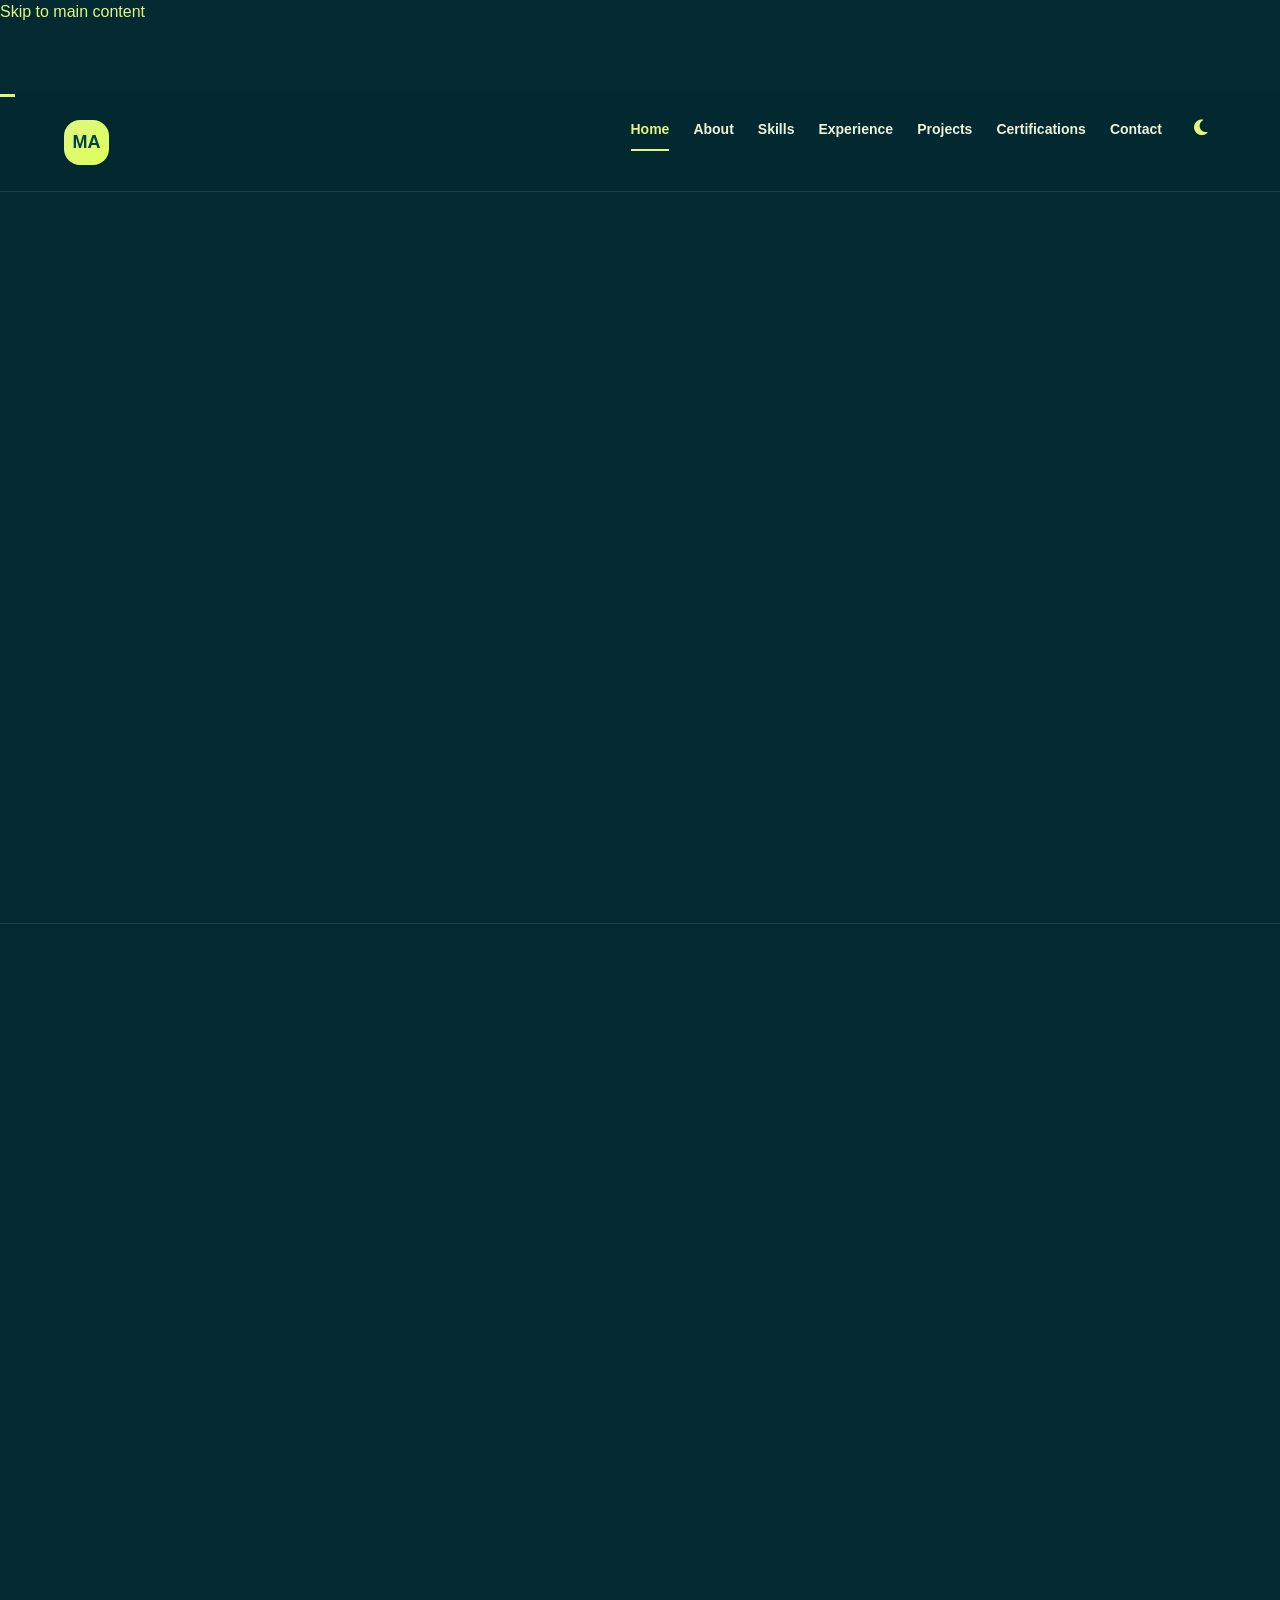
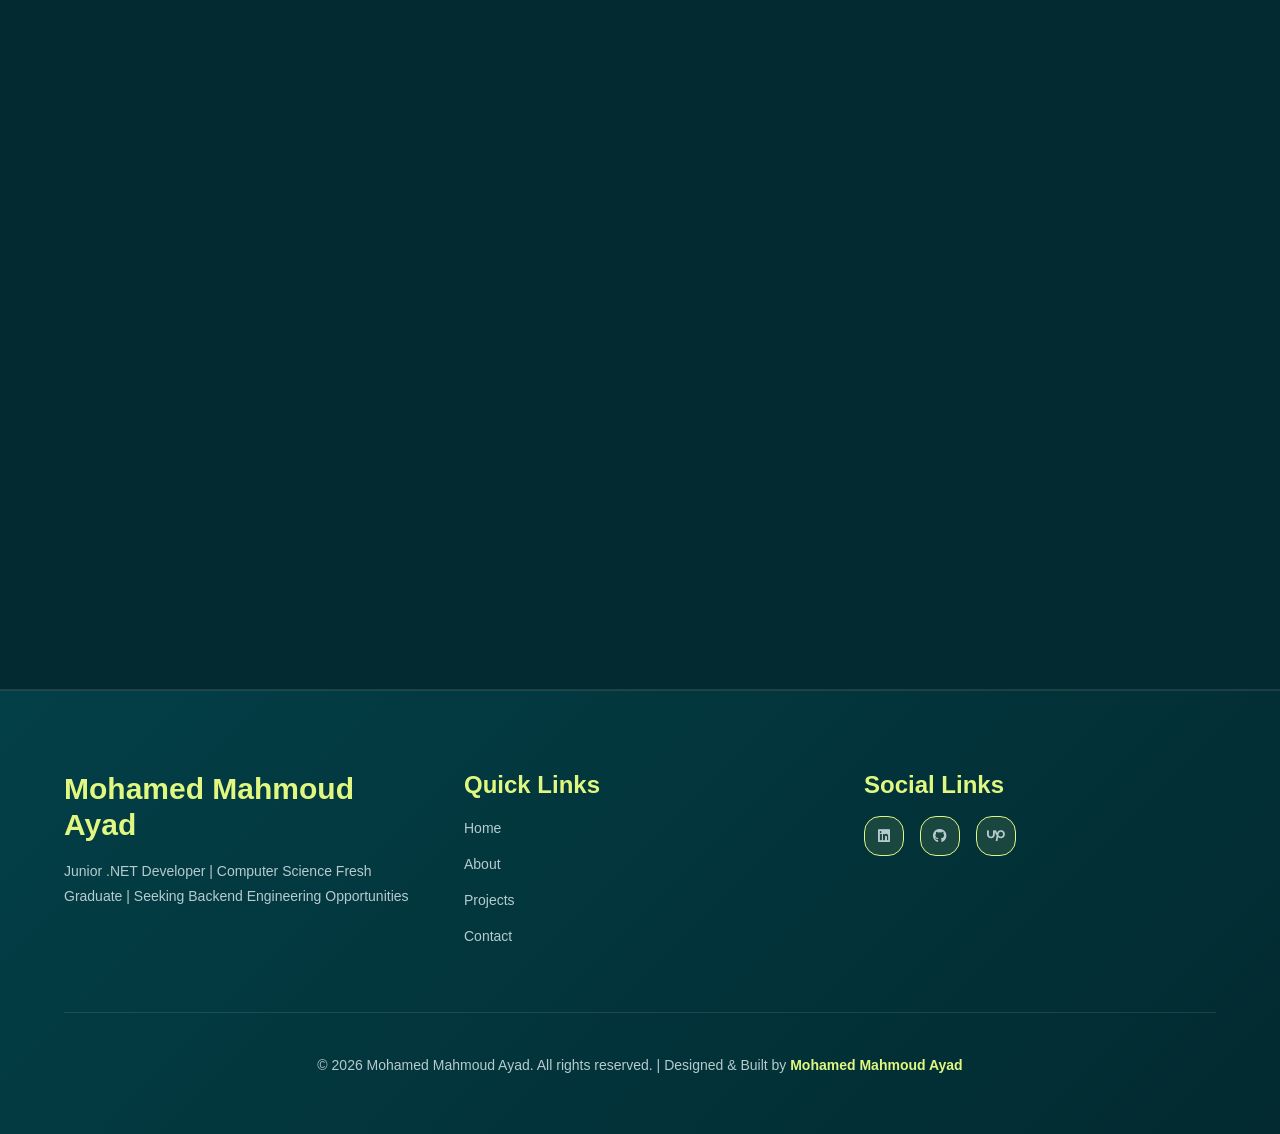
==== commit 27157571: "Update portfolio with latest CV information - Junior .NET Developer focus with updated experience an" ====
--- a/index.html
+++ b/index.html
@@ -4,30 +4,30 @@
   <!-- Meta Tags -->
   <meta charset="UTF-8" />
   <meta name="viewport" content="width=device-width, initial-scale=1.0" />
-  <meta name="description" content="Mohamed Ayad - Full Stack Developer | ASP.NET Core, React, Flask, Java. Specializing in enterprise software development and modern web technologies. Open to internships and junior developer roles." />
-  <meta name="keywords" content="Full Stack Developer, ASP.NET, React, Backend Developer, Software Engineer, Egypt" />
-  <meta name="author" content="Mohamed Ayad" />
+  <meta name="description" content="Mohamed Mahmoud Ayad - Junior .NET Developer | Backend Developer | Computer Science Fresh Graduate. Specialized in ASP.NET Core MVC, Web APIs, C#, and Software Development. Open to backend and software engineering roles." />
+  <meta name="keywords" content="Junior .NET Developer, ASP.NET Core, C#, Backend Developer, Software Engineer, Cairo, Egypt" />
+  <meta name="author" content="Mohamed Mahmoud Ayad" />
   <meta name="robots" content="index, follow" />
   <meta name="theme-color" content="#033f47" />
 
   <!-- Open Graph Meta Tags -->
-  <meta property="og:title" content="Mohamed Ayad - Full Stack Developer Portfolio" />
-  <meta property="og:description" content="Computer Science graduate specializing in ASP.NET Core, React, and modern web development. Explore my projects and experience." />
+  <meta property="og:title" content="Mohamed Mahmoud Ayad - Junior .NET Developer Portfolio" />
+  <meta property="og:description" content="Computer Science fresh graduate specializing in ASP.NET Core MVC, Web APIs, and backend development. Explore my projects and experience." />
   <meta property="og:type" content="website" />
   <meta property="og:url" content="https://mohamedayad-portfolio.com" />
   <meta property="og:image" content="./assets/images/profile.jpg" />
 
   <!-- Twitter Card -->
   <meta name="twitter:card" content="summary_large_image" />
-  <meta name="twitter:title" content="Mohamed Ayad - Full Stack Developer" />
-  <meta name="twitter:description" content="Modern full-stack developer specializing in ASP.NET Core and React." />
+  <meta name="twitter:title" content="Mohamed Mahmoud Ayad - Junior .NET Developer" />
+  <meta name="twitter:description" content="Backend developer specializing in ASP.NET Core MVC and Web APIs." />
 
   <!-- Favicon -->
   <link rel="icon" type="image/x-icon" href="./assets/images/favicon.ico" />
   <link rel="apple-touch-icon" href="./assets/images/apple-touch-icon.png" />
 
   <!-- Title -->
-  <title>Mohamed Ayad - Full Stack Developer | ASP.NET Core | React | Backend</title>
+  <title>Mohamed Mahmoud Ayad - Junior .NET Developer | ASP.NET Core | Backend</title>
 
   <!-- Stylesheets -->
   <link rel="stylesheet" href="./css/variables.css" />
@@ -52,7 +52,7 @@
     <div class="navbar-container">
       <!-- Logo/Brand -->
       <div class="navbar-brand">
-        <a href="#home" class="brand-link" aria-label="Mohamed Ayad - Home">
+        <a href="#home" class="brand-link" aria-label="Mohamed Mahmoud Ayad - Home">
           <span class="brand-text">MA</span>
         </a>
       </div>
@@ -89,24 +89,23 @@
               <p class="subtitle">Welcome to my portfolio</p>
             </div>
             <h1 class="hero-title" data-aos="fade-up" data-aos-delay="100" data-aos-duration="600">
-              Hi, I'm <span class="highlight">Mohamed Ayad</span>
+              Hi, I'm <span class="highlight">Mohamed Mahmoud Ayad</span>
             </h1>
             <h2 class="hero-subtitle" data-aos="fade-up" data-aos-delay="200" data-aos-duration="600">
-              Full Stack Developer & Backend Specialist
+              Junior .NET Developer & Backend Specialist
             </h2>
             <p class="hero-description" data-aos="fade-up" data-aos-delay="300" data-aos-duration="600">
-              Computer Science graduate from Future University with expertise in ASP.NET Core, React, and modern web technologies. 
-              Passionate about building scalable applications and solving complex problems.
+              Computer Science fresh graduate from Future University in Egypt with strong expertise in ASP.NET Core MVC, Web APIs, C#, and backend development. Passionate about building scalable enterprise applications and solving complex software problems.
             </p>
             <div class="hero-cta" data-aos="fade-up" data-aos-delay="400" data-aos-duration="600">
               <a href="#contact" class="btn btn-primary">Get In Touch</a>
-              <a href="./documents/Mohamed_Ayad_Resume.pdf" class="btn btn-secondary" download>
+              <a href="./documents/Mohamed_Mahmoud_Ayad_Resume.pdf" class="btn btn-secondary" download>
                 <i class="fas fa-download"></i> Download CV
               </a>
             </div>
             <div class="hero-stats" data-aos="fade-up" data-aos-delay="500" data-aos-duration="600">
               <div class="stat">
-                <span class="stat-number" data-target="5">5+</span>
+                <span class="stat-number" data-target="4">4+</span>
                 <p class="stat-label">Projects Completed</p>
               </div>
               <div class="stat">
@@ -114,13 +113,13 @@
                 <p class="stat-label">Internships</p>
               </div>
               <div class="stat">
-                <span class="stat-number" data-target="10">10+</span>
+                <span class="stat-number" data-target="15">15+</span>
                 <p class="stat-label">Technologies</p>
               </div>
             </div>
           </div>
           <div class="hero-image" data-aos="fade-left" data-aos-delay="300" data-aos-duration="800">
-            <img src="./assets/images/profile.jpg" alt="Mohamed Ayad Profile Photo" class="profile-image" loading="lazy" />
+            <img src="./assets/images/profile.jpg" alt="Mohamed Mahmoud Ayad Profile Photo" class="profile-image" loading="lazy" />
           </div>
         </div>
       </div>
@@ -136,26 +135,24 @@
           <div class="about-card about-intro">
             <h3>Professional Background</h3>
             <p>
-              I'm a Computer Science graduate from Future University in Egypt (Expected 2026) with a strong foundation in 
-              software development. Currently advancing my skills in full-stack development with expertise in ASP.NET Core, 
-              Flask, and modern frontend frameworks.
+              I'm a Computer Science fresh graduate from Future University in Egypt (2026) with strong foundational knowledge in backend development and software engineering principles. I specialize in ASP.NET Core MVC, Web APIs, and C# programming.
             </p>
             <p>
-              My journey in software engineering has equipped me with practical experience in building enterprise-level 
-              applications, containerized systems, and collaborative development environments. I'm actively seeking internship 
-              and junior developer opportunities to contribute to innovative projects.
+              With hands-on experience from internships at Carina Wear and AMIT Learning, I have practical expertise in building full-stack applications, implementing SDLC principles, and applying modern software design patterns. I'm actively seeking a backend or software engineering role to contribute to real-world projects.
             </p>
           </div>
           
           <div class="about-card about-highlights">
             <h3>Key Highlights</h3>
             <ul class="highlights-list">
-              <li><i class="fas fa-check-circle"></i> CGPA: 3.3/4.0 (Very Good)</li>
+              <li><i class="fas fa-check-circle"></i> Fresh CS Graduate (2026)</li>
+              <li><i class="fas fa-check-circle"></i> ASP.NET Core MVC Expertise</li>
               <li><i class="fas fa-check-circle"></i> Full Stack Development Experience</li>
-              <li><i class="fas fa-check-circle"></i> Internship at Carine Wear (Full Stack)</li>
-              <li><i class="fas fa-check-circle"></i> Machine Learning & Data Processing</li>
-              <li><i class="fas fa-check-circle"></i> Cloud & DevOps (Docker, GitHub, Linux)</li>
-              <li><i class="fas fa-check-circle"></i> Problem-Solving & Collaboration</li>
+              <li><i class="fas fa-check-circle"></i> RESTful API Design & Implementation</li>
+              <li><i class="fas fa-check-circle"></i> Database Design & SQL Proficiency</li>
+              <li><i class="fas fa-check-circle"></i> Docker & DevOps Knowledge</li>
+              <li><i class="fas fa-check-circle"></i> Software Design Patterns (MVC, OOP, SOLID)</li>
+              <li><i class="fas fa-check-circle"></i> Agile & Team Collaboration</li>
             </ul>
           </div>
         </div>
@@ -165,7 +162,7 @@
     <!-- Skills Section -->
     <section id="skills" class="section skills-section" aria-label="Technical skills section">
       <div class="container">
-        <h2 class="section-title" data-aos="fade-up">Technical Skills</h2>
+        <h2 class="section-title" data-aos="fade-up">Core Competencies</h2>
         <p class="section-subtitle" data-aos="fade-up" data-aos-delay="100">Technologies I work with</p>
         
         <div class="skills-grid" data-aos="fade-up" data-aos-delay="200">
@@ -176,12 +173,32 @@
               <h3>Backend Development</h3>
             </div>
             <div class="skill-tags">
-              <span class="skill-tag">ASP.NET Core</span>
+              <span class="skill-tag">ASP.NET Core MVC</span>
+              <span class="skill-tag">Web API</span>
+              <span class="skill-tag">C#</span>
+              <span class="skill-tag">REST APIs</span>
               <span class="skill-tag">Flask</span>
-              <span class="skill-tag">REST APIs</span>
               <span class="skill-tag">Python</span>
               <span class="skill-tag">Java</span>
               <span class="skill-tag">C++</span>
+            </div>
+          </div>
+
+          <!-- Concepts & Architecture -->
+          <div class="skill-category">
+            <div class="skill-header">
+              <i class="fas fa-layer-group"></i>
+              <h3>Concepts & Architecture</h3>
+            </div>
+            <div class="skill-tags">
+              <span class="skill-tag">Entity Framework</span>
+              <span class="skill-tag">LINQ</span>
+              <span class="skill-tag">Dependency Injection</span>
+              <span class="skill-tag">MVC Architecture</span>
+              <span class="skill-tag">OOP</span>
+              <span class="skill-tag">SDLC</span>
+              <span class="skill-tag">Agile</span>
+              <span class="skill-tag">Problem Solving</span>
             </div>
           </div>
 
@@ -192,7 +209,6 @@
               <h3>Frontend Development</h3>
             </div>
             <div class="skill-tags">
-              <span class="skill-tag">React</span>
               <span class="skill-tag">HTML5</span>
               <span class="skill-tag">CSS3</span>
               <span class="skill-tag">JavaScript</span>
@@ -201,18 +217,18 @@
             </div>
           </div>
 
-          <!-- Databases & APIs -->
+          <!-- Databases & Data -->
           <div class="skill-category">
             <div class="skill-header">
               <i class="fas fa-database"></i>
-              <h3>Databases & APIs</h3>
+              <h3>Databases & Data</h3>
             </div>
             <div class="skill-tags">
               <span class="skill-tag">SQL Server</span>
               <span class="skill-tag">MySQL</span>
-              <span class="skill-tag">MongoDB</span>
-              <span class="skill-tag">Entity Framework</span>
-              <span class="skill-tag">SQLAlchemy</span>
+              <span class="skill-tag">Relational DB Design</span>
+              <span class="skill-tag">CRUD Operations</span>
+              <span class="skill-tag">Data Preprocessing</span>
             </div>
           </div>
 
@@ -223,12 +239,11 @@
               <h3>Tools & DevOps</h3>
             </div>
             <div class="skill-tags">
-              <span class="skill-tag">Git/GitHub</span>
+              <span class="skill-tag">Visual Studio</span>
+              <span class="skill-tag">Git & GitHub</span>
               <span class="skill-tag">Docker</span>
               <span class="skill-tag">Linux</span>
-              <span class="skill-tag">Visual Studio</span>
               <span class="skill-tag">VS Code</span>
-              <span class="skill-tag">Postman</span>
             </div>
           </div>
 
@@ -244,22 +259,6 @@
               <span class="skill-tag">German (Beginner)</span>
             </div>
           </div>
-
-          <!-- Soft Skills -->
-          <div class="skill-category">
-            <div class="skill-header">
-              <i class="fas fa-handshake"></i>
-              <h3>Soft Skills</h3>
-            </div>
-            <div class="skill-tags">
-              <span class="skill-tag">Communication</span>
-              <span class="skill-tag">Teamwork</span>
-              <span class="skill-tag">Problem-Solving</span>
-              <span class="skill-tag">Critical Thinking</span>
-              <span class="skill-tag">Project Management</span>
-              <span class="skill-tag">Self-Learning</span>
-            </div>
-          </div>
         </div>
       </div>
     </section>
@@ -267,7 +266,7 @@
     <!-- Experience Section -->
     <section id="experience" class="section experience-section" aria-label="Work experience section">
       <div class="container">
-        <h2 class="section-title" data-aos="fade-up">Experience</h2>
+        <h2 class="section-title" data-aos="fade-up">Professional Experience</h2>
         <p class="section-subtitle" data-aos="fade-up" data-aos-delay="100">My professional journey</p>
         
         <div class="experience-timeline" data-aos="fade-up" data-aos-delay="200">
@@ -276,12 +275,12 @@
             <div class="experience-date">Sep 2025 - Dec 2025</div>
             <div class="experience-content">
               <h3>Full Stack Developer Intern</h3>
-              <p class="experience-company">Carine Wear — Egypt</p>
+              <p class="experience-company">Carina Wear — Egypt (Remote)</p>
               <ul class="experience-list">
-                <li>Developed 3+ web application modules using Flask, HTML, CSS, JavaScript, and Bootstrap with consistent UI/UX</li>
-                <li>Containerized the full application using Docker, eliminating environment inconsistencies across the development team</li>
-                <li>Integrated backend REST APIs into frontend with efficient data handling and improved user rendering</li>
-                <li>Collaborated with team members under deadline pressure, demonstrating strong communication and time management skills</li>
+                <li>Built and deployed 3+ web application modules using Flask, HTML, CSS, JavaScript, and Bootstrap following the Software Development Lifecycle (SDLC)</li>
+                <li>Containerized the full application using Docker, ensuring consistent deployment across environments and improving team efficiency</li>
+                <li>Integrated RESTful APIs with frontend components, implementing full-stack web development workflows and best practices</li>
+                <li>Collaborated within an Agile team environment under deadline pressure, demonstrating strong communication and project management skills</li>
               </ul>
             </div>
           </div>
@@ -293,9 +292,9 @@
               <h3>Machine Learning Intern</h3>
               <p class="experience-company">AMIT Learning — Egypt</p>
               <ul class="experience-list">
-                <li>Applied supervised and unsupervised ML algorithms (classification, clustering) using Python and scikit-learn on real datasets</li>
-                <li>Performed end-to-end data preprocessing and feature engineering, improving model accuracy through iterative refinement</li>
-                <li>Documented findings and presented results to instructors, strengthening technical communication and reporting skills</li>
+                <li>Implemented supervised and unsupervised ML algorithms using Python and scikit-learn on real-world datasets</li>
+                <li>Executed data preprocessing and feature engineering pipelines, improving model training accuracy through iterative refinement</li>
+                <li>Developed data analysis pipelines and documented findings with detailed technical reports</li>
               </ul>
             </div>
           </div>
@@ -317,23 +316,24 @@
             </div>
             <h3>Company Management System</h3>
             <p class="project-description">
-              Built a full-stack enterprise system managing 100+ employees across multiple departments and projects with role-based access control.
+              Developed a full-stack enterprise system managing 100+ employees using ASP.NET Core MVC, applying MVC Architecture, OOP, and Entity Framework for managing multiple departments and projects with role-based access control.
             </p>
             <div class="project-features">
               <span class="feature">Employee Management</span>
-              <span class="feature">Project Tracking</span>
+              <span class="feature">MVC Architecture</span>
               <span class="feature">Role-Based Access</span>
-              <span class="feature">Database Design</span>
+              <span class="feature">Dependency Injection</span>
+              <span class="feature">SQL Database Design</span>
             </div>
             <div class="project-tech">
               <span class="tech-badge">ASP.NET Core MVC</span>
+              <span class="tech-badge">C#</span>
               <span class="tech-badge">SQL Server</span>
               <span class="tech-badge">Entity Framework</span>
-              <span class="tech-badge">Bootstrap</span>
             </div>
             <div class="project-footer">
               <a href="#" class="project-link" title="View source code"><i class="fab fa-github"></i> Code</a>
-              <a href="#" class="project-link" title="View live demo"><i class="fas fa-external-link-alt"></i> Demo</a>
+              <a href="#" class="project-link" title="View project details"><i class="fas fa-info-circle"></i> Details</a>
             </div>
           </div>
 
@@ -344,13 +344,13 @@
             </div>
             <h3>OS Algorithms Simulator</h3>
             <p class="project-description">
-              Simulated complex OS algorithms (scheduling, memory allocation, page replacement, disk management) with real-time visual output.
+              Simulated 6+ OS scheduling, memory allocation, and page replacement algorithms with real-time visualization and performance metrics calculation.
             </p>
             <div class="project-features">
+              <span class="feature">Algorithm Implementation</span>
               <span class="feature">Real-Time Visualization</span>
-              <span class="feature">Algorithm Implementation</span>
               <span class="feature">Performance Metrics</span>
-              <span class="feature">Interactive UI</span>
+              <span class="feature">Problem-Solving</span>
             </div>
             <div class="project-tech">
               <span class="tech-badge">C++</span>
@@ -364,19 +364,45 @@
             </div>
           </div>
 
-          <!-- Browser Game -->
+          <!-- Inventory & Queue Simulation -->
+          <div class="project-card">
+            <div class="project-header">
+              <i class="fas fa-boxes"></i>
+            </div>
+            <h3>Inventory & Queue Simulation System</h3>
+            <p class="project-description">
+              Built a discrete-event simulation system with interactive GUI demonstrating OOP and software design principles through applied queue management and inventory handling.
+            </p>
+            <div class="project-features">
+              <span class="feature">Discrete-Event Simulation</span>
+              <span class="feature">OOP Principles</span>
+              <span class="feature">Interactive GUI</span>
+              <span class="feature">Real-Time Updates</span>
+            </div>
+            <div class="project-tech">
+              <span class="tech-badge">Java</span>
+              <span class="tech-badge">GUI</span>
+              <span class="tech-badge">Data Structures</span>
+            </div>
+            <div class="project-footer">
+              <a href="#" class="project-link" title="View source code"><i class="fab fa-github"></i> Code</a>
+              <a href="#" class="project-link" title="View documentation"><i class="fas fa-file"></i> Docs</a>
+            </div>
+          </div>
+
+          <!-- Canvas Browser Game -->
           <div class="project-card">
             <div class="project-header">
               <i class="fas fa-gamepad"></i>
             </div>
             <h3>Canvas Browser Game</h3>
             <p class="project-description">
-              Developed an interactive browser game with keyboard, mouse, and touch support — zero external frameworks used.
+              Developed an interactive HTML5 Canvas-based game with keyboard, mouse, and touch input support using vanilla JavaScript.
             </p>
             <div class="project-features">
               <span class="feature">HTML5 Canvas</span>
               <span class="feature">Input Handling</span>
-              <span class="feature">Physics Engine</span>
+              <span class="feature">Game Physics</span>
               <span class="feature">Touch Support</span>
             </div>
             <div class="project-tech">
@@ -389,32 +415,6 @@
               <a href="#" class="project-link" title="Play the game"><i class="fas fa-play"></i> Play</a>
             </div>
           </div>
-
-          <!-- Inventory & Queue Simulation -->
-          <div class="project-card">
-            <div class="project-header">
-              <i class="fas fa-boxes"></i>
-            </div>
-            <h3>Inventory & Queue Simulation</h3>
-            <p class="project-description">
-              Built an interactive GUI for queue and inventory management, handling 5+ concurrent simulation states with real-time adjustments.
-            </p>
-            <div class="project-features">
-              <span class="feature">Queue Simulation</span>
-              <span class="feature">Inventory Tracking</span>
-              <span class="feature">Real-Time Updates</span>
-              <span class="feature">Parameter Adjustment</span>
-            </div>
-            <div class="project-tech">
-              <span class="tech-badge">Java</span>
-              <span class="tech-badge">GUI</span>
-              <span class="tech-badge">Data Structures</span>
-            </div>
-            <div class="project-footer">
-              <a href="#" class="project-link" title="View source code"><i class="fab fa-github"></i> Code</a>
-              <a href="#" class="project-link" title="View documentation"><i class="fas fa-file"></i> Docs</a>
-            </div>
-          </div>
         </div>
       </div>
     </section>
@@ -423,35 +423,35 @@
     <section id="certifications" class="section certifications-section" aria-label="Certifications and training section">
       <div class="container">
         <h2 class="section-title" data-aos="fade-up">Certifications & Training</h2>
-        <p class="section-subtitle" data-aos="fade-up" data-aos-delay="100">Professional development</p>
+        <p class="section-subtitle" data-aos="fade-up" data-aos-delay="100">Professional development & achievements</p>
         
         <div class="certifications-grid" data-aos="fade-up" data-aos-delay="200">
           <div class="cert-card">
             <div class="cert-icon"><i class="fas fa-certificate"></i></div>
             <h3>ASP.NET MVC</h3>
             <p class="cert-issuer">Route Academy</p>
-            <p class="cert-description">Comprehensive training in ASP.NET MVC architecture and best practices.</p>
+            <p class="cert-description">Comprehensive training in ASP.NET MVC architecture, design patterns, and enterprise application development.</p>
+          </div>
+          
+          <div class="cert-card">
+            <div class="cert-icon"><i class="fas fa-certificate"></i></div>
+            <h3>Full Stack Internship</h3>
+            <p class="cert-issuer">Carina Wear</p>
+            <p class="cert-description">Hands-on professional experience in full-stack web development, Docker containerization, and Agile methodologies.</p>
           </div>
           
           <div class="cert-card">
             <div class="cert-icon"><i class="fas fa-certificate"></i></div>
             <h3>Machine Learning Internship</h3>
             <p class="cert-issuer">AMIT Learning</p>
-            <p class="cert-description">Hands-on training in ML algorithms, data preprocessing, and model evaluation.</p>
+            <p class="cert-description">Training in ML algorithms, data preprocessing, feature engineering, and practical data science applications.</p>
           </div>
           
           <div class="cert-card">
             <div class="cert-icon"><i class="fas fa-certificate"></i></div>
-            <h3>Full Stack Internship</h3>
-            <p class="cert-issuer">Carine Wear</p>
-            <p class="cert-description">Professional experience in full-stack web development and Docker containerization.</p>
-          </div>
-          
-          <div class="cert-card">
-            <div class="cert-icon"><i class="fas fa-certificate"></i></div>
-            <h3>Freelance & Professional Programs</h3>
-            <p class="cert-issuer">Udacity & Coursera</p>
-            <p class="cert-description">Specialized training in client communication, time management, and professional development.</p>
+            <h3>Freelancing Professional Program</h3>
+            <p class="cert-issuer">ITIDA & GIGS | In Progress</p>
+            <p class="cert-description">Specialized training in client communication, project management, negotiation, and professional freelancing skills.</p>
           </div>
         </div>
 
@@ -460,24 +460,24 @@
           <h3 class="section-subtitle">University Activities & Achievements</h3>
           <div class="activities-list">
             <div class="activity-item">
-              <i class="fas fa-trophy"></i>
+              <i class="fas fa-code"></i>
               <div>
-                <h4>FCPC 2026 Contestant</h4>
-                <p>Participant in the Egypt Collegiate Programming Contest, competing in algorithmic problem-solving.</p>
+                <h4>ECPC 2026 Contestant</h4>
+                <p>Participant in the Egypt Collegiate Programming Contest 2026, competing in algorithmic problem-solving and competitive programming.</p>
               </div>
             </div>
             <div class="activity-item">
-              <i class="fas fa-award"></i>
+              <i class="fas fa-lightbulb"></i>
               <div>
                 <h4>Future Vision Club</h4>
-                <p>Active member contributing to innovation competitions and entrepreneurship initiatives at FUE.</p>
+                <p>Active member contributing to innovation competitions and entrepreneurship initiatives at Future University in Egypt.</p>
               </div>
             </div>
             <div class="activity-item">
               <i class="fas fa-microphone"></i>
               <div>
-                <h4>Media Skills Training Audition</h4>
-                <p>Selected for media and communication skills development program, strengthening public speaking abilities.</p>
+                <h4>Media Skills Training Program</h4>
+                <p>Selected participant in media and communication skills development program, strengthening public speaking and presentation abilities.</p>
               </div>
             </div>
           </div>
@@ -489,7 +489,7 @@
     <section id="contact" class="section contact-section" aria-label="Contact me section">
       <div class="container">
         <h2 class="section-title" data-aos="fade-up">Get In Touch</h2>
-        <p class="section-subtitle" data-aos="fade-up" data-aos-delay="100">Let's discuss your next project</p>
+        <p class="section-subtitle" data-aos="fade-up" data-aos-delay="100">Let's discuss your next project or opportunity</p>
         
         <div class="contact-content" data-aos="fade-up" data-aos-delay="200">
           <!-- Contact Info -->
@@ -497,7 +497,7 @@
             <div class="info-card">
               <div class="info-icon"><i class="fas fa-envelope"></i></div>
               <h3>Email</h3>
-              <a href="mailto:mohamedayad2020@gmail.com">mohamedayad2020@gmail.com</a>
+              <a href="mailto:mohamedayad504@gmail.com">mohamedayad504@gmail.com</a>
             </div>
             
             <div class="info-card">
@@ -509,13 +509,19 @@
             <div class="info-card">
               <div class="info-icon"><i class="fas fa-map-marker-alt"></i></div>
               <h3>Location</h3>
-              <p>Egypt | Open to Remote & On-Site</p>
+              <p>Cairo, Egypt | Open to Remote & Hybrid Roles</p>
             </div>
             
             <div class="info-card">
-              <div class="info-icon"><i class="fas fa-linkedin"></i></div>
+              <div class="info-icon"><i class="fab fa-linkedin"></i></div>
               <h3>LinkedIn</h3>
-              <a href="https://www.linkedin.com/in/mohamed-ayad-72098a279" target="_blank" rel="noopener noreferrer">Connect with me</a>
+              <a href="https://www.linkedin.com/in/mohamedayad504" target="_blank" rel="noopener noreferrer">Connect with me</a>
+            </div>
+
+            <div class="info-card">
+              <div class="info-icon"><i class="fab fa-github"></i></div>
+              <h3>GitHub</h3>
+              <a href="https://github.com/mohamedmahmoud55" target="_blank" rel="noopener noreferrer">View my repositories</a>
             </div>
           </div>
 
@@ -541,7 +547,7 @@
             
             <div class="form-group">
               <label for="message">Message *</label>
-              <textarea id="message" name="message" rows="5" required placeholder="Tell me more about your project or inquiry..."></textarea>
+              <textarea id="message" name="message" rows="5" required placeholder="Tell me more about your opportunity or inquiry..."></textarea>
               <span class="error-message" id="messageError"></span>
             </div>
             
@@ -558,8 +564,8 @@
     <div class="container">
       <div class="footer-content">
         <div class="footer-section">
-          <h3>Mohamed Ayad</h3>
-          <p>Full Stack Developer | Computer Science Graduate | Open to Opportunities</p>
+          <h3>Mohamed Mahmoud Ayad</h3>
+          <p>Junior .NET Developer | Computer Science Fresh Graduate | Seeking Backend Engineering Opportunities</p>
         </div>
         
         <div class="footer-section">
@@ -575,21 +581,21 @@
         <div class="footer-section">
           <h4>Social Links</h4>
           <div class="social-links">
-            <a href="https://www.linkedin.com/in/mohamed-ayad-72098a279" target="_blank" rel="noopener noreferrer" aria-label="LinkedIn">
+            <a href="https://www.linkedin.com/in/mohamedayad504" target="_blank" rel="noopener noreferrer" aria-label="LinkedIn">
               <i class="fab fa-linkedin"></i>
             </a>
             <a href="https://github.com/mohamedmahmoud55" target="_blank" rel="noopener noreferrer" aria-label="GitHub">
               <i class="fab fa-github"></i>
             </a>
-            <a href="https://www.instagram.com/mohamed_m_ayad14" target="_blank" rel="noopener noreferrer" aria-label="Instagram">
-              <i class="fab fa-instagram"></i>
+            <a href="https://www.upwork.com/freelancers/~01c9f99f1f4c8d" target="_blank" rel="noopener noreferrer" aria-label="Upwork">
+              <i class="fab fa-upwork"></i>
             </a>
           </div>
         </div>
       </div>
       
       <div class="footer-bottom">
-        <p>&copy; 2025 Mohamed Ayad. All rights reserved. | Designed & Built by <span class="highlight">Mohamed Ayad</span></p>
+        <p>&copy; 2026 Mohamed Mahmoud Ayad. All rights reserved. | Designed & Built by <span class="highlight">Mohamed Mahmoud Ayad</span></p>
       </div>
     </div>
   </footer>
